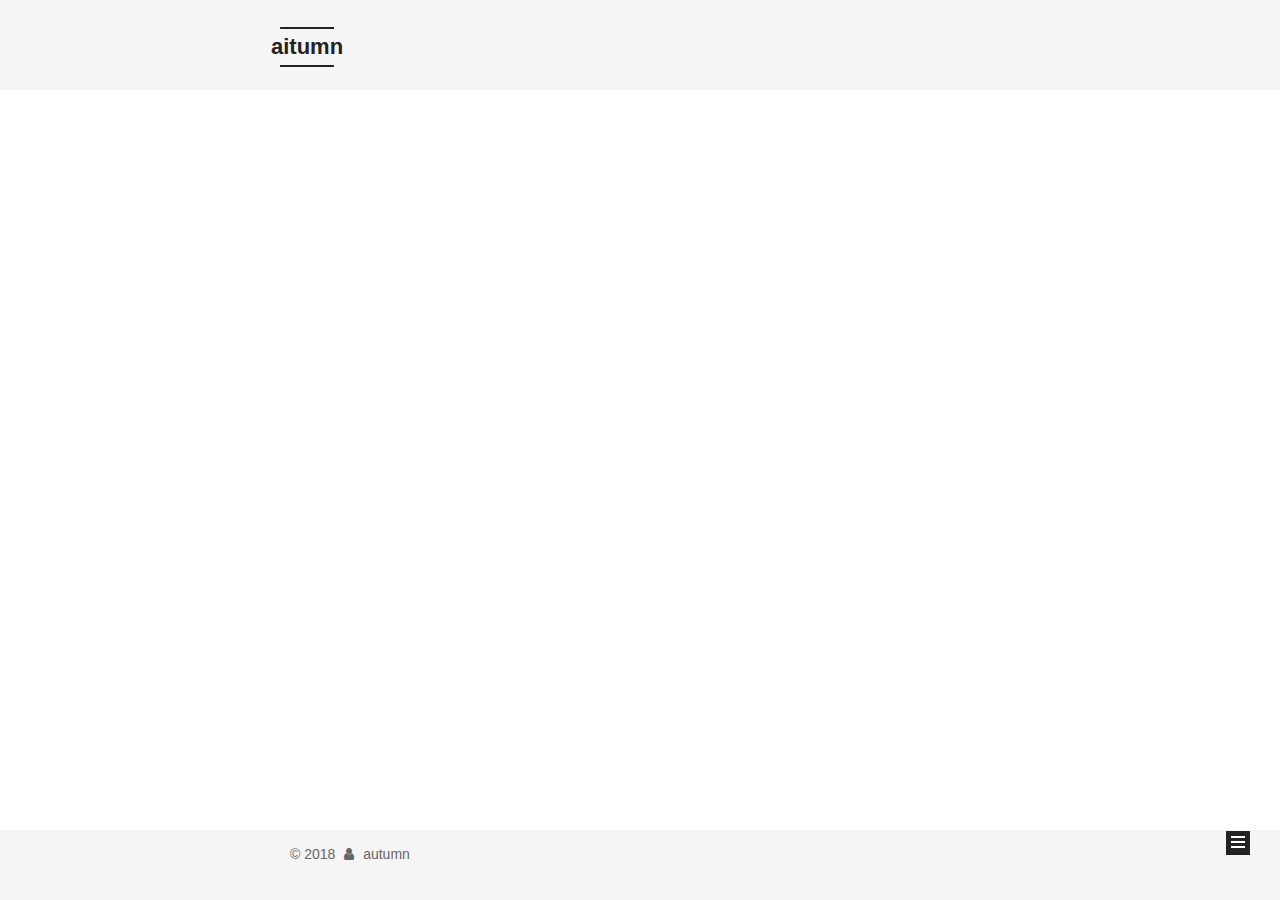
==== archives/index.html @ 6203bcfa "Site updated: 2018-10-19 21:04:41" ====
<!DOCTYPE html>



  


<html class="theme-next mist use-motion" lang="zh-Hans">
<head>
  <meta charset="UTF-8"/>
<meta http-equiv="X-UA-Compatible" content="IE=edge" />
<meta name="viewport" content="width=device-width, initial-scale=1, maximum-scale=1"/>
<meta name="theme-color" content="#222">









<meta http-equiv="Cache-Control" content="no-transform" />
<meta http-equiv="Cache-Control" content="no-siteapp" />
















  
  
  <link href="/lib/fancybox/source/jquery.fancybox.css?v=2.1.5" rel="stylesheet" type="text/css" />







<link href="/lib/font-awesome/css/font-awesome.min.css?v=4.6.2" rel="stylesheet" type="text/css" />

<link href="/css/main.css?v=5.1.4" rel="stylesheet" type="text/css" />


  <link rel="apple-touch-icon" sizes="180x180" href="/images/apple-touch-icon-next.png?v=5.1.4">


  <link rel="icon" type="image/png" sizes="32x32" href="/images/favicon-32x32-next.png?v=5.1.4">


  <link rel="icon" type="image/png" sizes="16x16" href="/images/favicon-16x16-next.png?v=5.1.4">


  <link rel="mask-icon" href="/images/logo.svg?v=5.1.4" color="#222">





  <meta name="keywords" content="Hexo, NexT" />





  <link rel="alternate" href="/atom.xml" title="aitumn" type="application/atom+xml" />






<meta property="og:type" content="website">
<meta property="og:title" content="aitumn">
<meta property="og:url" content="http://yoursite.com/archives/index.html">
<meta property="og:site_name" content="aitumn">
<meta property="og:locale" content="zh-Hans">
<meta name="twitter:card" content="summary">
<meta name="twitter:title" content="aitumn">



<script type="text/javascript" id="hexo.configurations">
  var NexT = window.NexT || {};
  var CONFIG = {
    root: '/',
    scheme: 'Mist',
    version: '5.1.4',
    sidebar: {"position":"left","display":"post","offset":12,"b2t":false,"scrollpercent":false,"onmobile":false},
    fancybox: true,
    tabs: true,
    motion: {"enable":true,"async":false,"transition":{"post_block":"fadeIn","post_header":"slideDownIn","post_body":"slideDownIn","coll_header":"slideLeftIn","sidebar":"slideUpIn"}},
    duoshuo: {
      userId: '0',
      author: '博主'
    },
    algolia: {
      applicationID: '',
      apiKey: '',
      indexName: '',
      hits: {"per_page":10},
      labels: {"input_placeholder":"Search for Posts","hits_empty":"We didn't find any results for the search: ${query}","hits_stats":"${hits} results found in ${time} ms"}
    }
  };
</script>



  <link rel="canonical" href="http://yoursite.com/archives/"/>





  <title>归档 | aitumn</title>
  








</head>

<body itemscope itemtype="http://schema.org/WebPage" lang="zh-Hans">

  
  
    
  

  <div class="container sidebar-position-left page-archive">
    <div class="headband"></div>

    <header id="header" class="header" itemscope itemtype="http://schema.org/WPHeader">
      <div class="header-inner"><div class="site-brand-wrapper">
  <div class="site-meta ">
    

    <div class="custom-logo-site-title">
      <a href="/"  class="brand" rel="start">
        <span class="logo-line-before"><i></i></span>
        <span class="site-title">aitumn</span>
        <span class="logo-line-after"><i></i></span>
      </a>
    </div>
      
        <p class="site-subtitle"></p>
      
  </div>

  <div class="site-nav-toggle">
    <button>
      <span class="btn-bar"></span>
      <span class="btn-bar"></span>
      <span class="btn-bar"></span>
    </button>
  </div>
</div>

<nav class="site-nav">
  

  
    <ul id="menu" class="menu">
      
        
        <li class="menu-item menu-item-home">
          <a href="/" rel="section">
            
              <i class="menu-item-icon fa fa-fw fa-home"></i> <br />
            
            首页
          </a>
        </li>
      
        
        <li class="menu-item menu-item-about">
          <a href="/about/" rel="section">
            
              <i class="menu-item-icon fa fa-fw fa-about"></i> <br />
            
            关于
          </a>
        </li>
      
        
        <li class="menu-item menu-item-tags">
          <a href="/tags/" rel="section">
            
              <i class="menu-item-icon fa fa-fw fa-tags"></i> <br />
            
            标签
          </a>
        </li>
      
        
        <li class="menu-item menu-item-categories">
          <a href="/categories/" rel="section">
            
              <i class="menu-item-icon fa fa-fw fa-th"></i> <br />
            
            分类
          </a>
        </li>
      
        
        <li class="menu-item menu-item-archives">
          <a href="/archives/" rel="section">
            
              <i class="menu-item-icon fa fa-fw fa-archive"></i> <br />
            
            归档
          </a>
        </li>
      

      
    </ul>
  

  
</nav>



 </div>
    </header>

    <main id="main" class="main">
      <div class="main-inner">
        <div class="content-wrap">
          <div id="content" class="content">
            

  
  
  
  <div class="post-block archive">
    <div id="posts" class="posts-collapse">
      <span class="archive-move-on"></span>

      <span class="archive-page-counter">
        
        
        
          
        
        嗯..! 目前共计 1 篇日志。 继续努力。
      </span>

      

        
        
        

        
          
          <div class="collection-title">
            <h1 class="archive-year" id="archive-year-2018">2018</h1>
          </div>
        
        

        

  <article class="post post-type-normal" itemscope itemtype="http://schema.org/Article">
    <header class="post-header">

      <h2 class="post-title">
        
            <a class="post-title-link" href="/2018/10/18/hello-world/" itemprop="url">
              
                <span itemprop="name">first world</span>
              
            </a>
        
      </h2>

      <div class="post-meta">
        <time class="post-time" itemprop="dateCreated"
              datetime="2018-10-18T11:16:01+08:00"
              content="2018-10-18" >
          10-18
        </time>
      </div>

    </header>
  </article>



      

    </div>
  </div>
  
  
  

  



          </div>
          


          

        </div>
        
          
  
  <div class="sidebar-toggle">
    <div class="sidebar-toggle-line-wrap">
      <span class="sidebar-toggle-line sidebar-toggle-line-first"></span>
      <span class="sidebar-toggle-line sidebar-toggle-line-middle"></span>
      <span class="sidebar-toggle-line sidebar-toggle-line-last"></span>
    </div>
  </div>

  <aside id="sidebar" class="sidebar">
    
    <div class="sidebar-inner">

      

      

      <section class="site-overview-wrap sidebar-panel sidebar-panel-active">
        <div class="site-overview">
          <div class="site-author motion-element" itemprop="author" itemscope itemtype="http://schema.org/Person">
            
              <p class="site-author-name" itemprop="name">autumn</p>
              <p class="site-description motion-element" itemprop="description"></p>
          </div>

          <nav class="site-state motion-element">

            
              <div class="site-state-item site-state-posts">
              
                <a href="/archives/">
              
                  <span class="site-state-item-count">1</span>
                  <span class="site-state-item-name">日志</span>
                </a>
              </div>
            

            

            

          </nav>

          
            <div class="feed-link motion-element">
              <a href="/atom.xml" rel="alternate">
                <i class="fa fa-rss"></i>
                RSS
              </a>
            </div>
          

          
            <div class="links-of-author motion-element">
                
                  <span class="links-of-author-item">
                    <a href="https://github.com/ywxk2018/ywxk.github.io" target="_blank" title="GitHub">
                      
                        <i class="fa fa-fw fa-github"></i>GitHub</a>
                  </span>
                
            </div>
          

          
          

          
          
            <div class="links-of-blogroll motion-element links-of-blogroll-inline">
              <div class="links-of-blogroll-title">
                <i class="fa  fa-fw fa-link"></i>
                Links
              </div>
              <ul class="links-of-blogroll-list">
                
                  <li class="links-of-blogroll-item">
                    <a href="http://bbs.pinggu.org/" title="����֮��" target="_blank">����֮��</a>
                  </li>
                
                  <li class="links-of-blogroll-item">
                    <a href="http://hao.199it.com/" title="�����ݵ���" target="_blank">�����ݵ���</a>
                  </li>
                
              </ul>
            </div>
          

          

        </div>
      </section>

      

      

    </div>
  </aside>


        
      </div>
    </main>

    <footer id="footer" class="footer">
      <div class="footer-inner">
        <div class="copyright">&copy; <span itemprop="copyrightYear">2018</span>
  <span class="with-love">
    <i class="fa fa-user"></i>
  </span>
  <span class="author" itemprop="copyrightHolder">autumn</span>

  
</div>









        







        
      </div>
    </footer>

    
      <div class="back-to-top">
        <i class="fa fa-arrow-up"></i>
        
      </div>
    

    

  </div>

  

<script type="text/javascript">
  if (Object.prototype.toString.call(window.Promise) !== '[object Function]') {
    window.Promise = null;
  }
</script>









  












  
  
    <script type="text/javascript" src="/lib/jquery/index.js?v=2.1.3"></script>
  

  
  
    <script type="text/javascript" src="/lib/fastclick/lib/fastclick.min.js?v=1.0.6"></script>
  

  
  
    <script type="text/javascript" src="/lib/jquery_lazyload/jquery.lazyload.js?v=1.9.7"></script>
  

  
  
    <script type="text/javascript" src="/lib/velocity/velocity.min.js?v=1.2.1"></script>
  

  
  
    <script type="text/javascript" src="/lib/velocity/velocity.ui.min.js?v=1.2.1"></script>
  

  
  
    <script type="text/javascript" src="/lib/fancybox/source/jquery.fancybox.pack.js?v=2.1.5"></script>
  


  


  <script type="text/javascript" src="/js/src/utils.js?v=5.1.4"></script>

  <script type="text/javascript" src="/js/src/motion.js?v=5.1.4"></script>



  
  

  

  


  <script type="text/javascript" src="/js/src/bootstrap.js?v=5.1.4"></script>



  


  




	





  





  












  





  

  

  

  
  

  

  

  

</body>
</html>
---- css/main.css ----
/* normalize.css v3.0.2 | MIT License | git.io/normalize */
html {
  font-family: sans-serif; /* 1 */
  -ms-text-size-adjust: 100%; /* 2 */
  -webkit-text-size-adjust: 100%; /* 2 */
}
body {
  margin: 0;
}
article,
aside,
details,
figcaption,
figure,
footer,
header,
hgroup,
main,
menu,
nav,
section,
summary {
  display: block;
}
audio,
canvas,
progress,
video {
  display: inline-block; /* 1 */
  vertical-align: baseline; /* 2 */
}
audio:not([controls]) {
  display: none;
  height: 0;
}
[hidden],
template {
  display: none;
}
a {
  background-color: transparent;
}
a:active,
a:hover {
  outline: 0;
}
abbr[title] {
  border-bottom: 1px dotted;
}
b,
strong {
  font-weight: bold;
}
dfn {
  font-style: italic;
}
h1 {
  font-size: 2em;
  margin: 0.67em 0;
}
mark {
  background: #ff0;
  color: #000;
}
small {
  font-size: 80%;
}
sub,
sup {
  font-size: 75%;
  line-height: 0;
  position: relative;
  vertical-align: baseline;
}
sup {
  top: -0.5em;
}
sub {
  bottom: -0.25em;
}
img {
  border: 0;
}
svg:not(:root) {
  overflow: hidden;
}
figure {
  margin: 1em 40px;
}
hr {
  -moz-box-sizing: content-box;
  box-sizing: content-box;
  height: 0;
}
pre {
  overflow: auto;
}
code,
kbd,
pre,
samp {
  font-family: monospace, monospace;
  font-size: 1em;
}
button,
input,
optgroup,
select,
textarea {
  color: inherit; /* 1 */
  font: inherit; /* 2 */
  margin: 0; /* 3 */
}
button {
  overflow: visible;
}
button,
select {
  text-transform: none;
}
button,
html input[type="button"],
input[type="reset"],
input[type="submit"] {
  -webkit-appearance: button; /* 2 */
  cursor: pointer; /* 3 */
}
button[disabled],
html input[disabled] {
  cursor: default;
}
button::-moz-focus-inner,
input::-moz-focus-inner {
  border: 0;
  padding: 0;
}
input {
  line-height: normal;
}
input[type="checkbox"],
input[type="radio"] {
  box-sizing: border-box; /* 1 */
  padding: 0; /* 2 */
}
input[type="number"]::-webkit-inner-spin-button,
input[type="number"]::-webkit-outer-spin-button {
  height: auto;
}
input[type="search"] {
  -webkit-appearance: textfield; /* 1 */
  -moz-box-sizing: content-box;
  -webkit-box-sizing: content-box; /* 2 */
  box-sizing: content-box;
}
input[type="search"]::-webkit-search-cancel-button,
input[type="search"]::-webkit-search-decoration {
  -webkit-appearance: none;
}
fieldset {
  border: 1px solid #c0c0c0;
  margin: 0 2px;
  padding: 0.35em 0.625em 0.75em;
}
legend {
  border: 0; /* 1 */
  padding: 0; /* 2 */
}
textarea {
  overflow: auto;
}
optgroup {
  font-weight: bold;
}
table {
  border-collapse: collapse;
  border-spacing: 0;
}
td,
th {
  padding: 0;
}
::selection {
  background: #262a30;
  color: #fff;
}
body {
  position: relative;
  font-family: 'Lato', "PingFang SC", "Microsoft YaHei", sans-serif;
  font-size: 14px;
  line-height: 2;
  color: #555;
  background: #fff;
}
@media (max-width: 767px) {
  body {
    padding-right: 0 !important;
  }
}
@media (min-width: 768px) and (max-width: 991px) {
  body {
    padding-right: 0 !important;
  }
}
@media (min-width: 1600px) {
  body {
    font-size: 16px;
  }
}
h1,
h2,
h3,
h4,
h5,
h6 {
  margin: 0;
  padding: 0;
  font-weight: bold;
  line-height: 1.5;
  font-family: 'Lato', "PingFang SC", "Microsoft YaHei", sans-serif;
}
h2,
h3,
h4,
h5,
h6 {
  margin: 20px 0 15px;
}
h1 {
  font-size: 24px;
}
@media (max-width: 767px) {
  h1 {
    font-size: 20px;
  }
}
h2 {
  font-size: 22px;
}
@media (max-width: 767px) {
  h2 {
    font-size: 18px;
  }
}
h3 {
  font-size: 20px;
}
@media (max-width: 767px) {
  h3 {
    font-size: 16px;
  }
}
h4 {
  font-size: 18px;
}
@media (max-width: 767px) {
  h4 {
    font-size: 14px;
  }
}
h5 {
  font-size: 16px;
}
@media (max-width: 767px) {
  h5 {
    font-size: 12px;
  }
}
h6 {
  font-size: 14px;
}
@media (max-width: 767px) {
  h6 {
    font-size: 10px;
  }
}
p {
  margin: 0 0 20px 0;
}
a {
  color: #555;
  text-decoration: none;
  outline: none;
  border-bottom: 1px solid #999;
  word-wrap: break-word;
}
a:hover {
  color: #222;
  border-bottom-color: #222;
}
blockquote {
  margin: 0;
  padding: 0;
}
img {
  display: block;
  margin: auto;
  max-width: 100%;
  height: auto;
}
hr {
  margin: 40px 0;
  height: 3px;
  border: none;
  background-color: #ddd;
  background-image: repeating-linear-gradient(-45deg, #fff, #fff 4px, transparent 4px, transparent 8px);
}
blockquote {
  padding: 0 15px;
  color: #666;
  border-left: 4px solid #ddd;
}
blockquote cite::before {
  content: "-";
  padding: 0 5px;
}
dt {
  font-weight: 700;
}
dd {
  margin: 0;
  padding: 0;
}
kbd {
  border: 1px solid #ccc;
  border-radius: 0.2em;
  box-shadow: 0.1em 0.1em 0.2em rgba(0,0,0,0.1);
  background-color: #f9f9f9;
  font-family: inherit;
  background-image: -webkit-linear-gradient(top, #eee, #fff, #eee);
  padding: 0.1em 0.3em;
  white-space: nowrap;
}
.text-left {
  text-align: left;
}
.text-center {
  text-align: center;
}
.text-right {
  text-align: right;
}
.text-justify {
  text-align: justify;
}
.text-nowrap {
  white-space: nowrap;
}
.text-lowercase {
  text-transform: lowercase;
}
.text-uppercase {
  text-transform: uppercase;
}
.text-capitalize {
  text-transform: capitalize;
}
.center-block {
  display: block;
  margin-left: auto;
  margin-right: auto;
}
.clearfix:before,
.clearfix:after {
  content: " ";
  display: table;
}
.clearfix:after {
  clear: both;
}
.pullquote {
  width: 45%;
}
.pullquote.left {
  float: left;
  margin-left: 5px;
  margin-right: 10px;
}
.pullquote.right {
  float: right;
  margin-left: 10px;
  margin-right: 5px;
}
.affix.affix.affix {
  position: fixed;
}
.translation {
  margin-top: -20px;
  font-size: 14px;
  color: #999;
}
.scrollbar-measure {
  width: 100px;
  height: 100px;
  overflow: scroll;
  position: absolute;
  top: -9999px;
}
.use-motion .motion-element {
  opacity: 0;
}
table {
  margin: 20px 0;
  width: 100%;
  border-collapse: collapse;
  border-spacing: 0;
  border: 1px solid #ddd;
  font-size: 14px;
  table-layout: fixed;
  word-wrap: break-all;
}
table>tbody>tr:nth-of-type(odd) {
  background-color: #f9f9f9;
}
table>tbody>tr:hover {
  background-color: #f5f5f5;
}
caption,
th,
td {
  padding: 8px;
  text-align: left;
  vertical-align: middle;
  font-weight: normal;
}
th,
td {
  border-bottom: 3px solid #ddd;
  border-right: 1px solid #eee;
}
th {
  padding-bottom: 10px;
  font-weight: 700;
}
td {
  border-bottom-width: 1px;
}
html,
body {
  height: 100%;
}
.container {
  position: relative;
  min-height: 100%;
}
.header-inner {
  margin: 0 auto;
  padding: 100px 0 70px;
  width: 700px;
}
@media (min-width: 1600px) {
  .container .header-inner {
    width: 900px;
  }
}
.main {
  padding-bottom: 150px;
}
.main-inner {
  margin: 0 auto;
  width: 700px;
}
@media (min-width: 1600px) {
  .container .main-inner {
    width: 900px;
  }
}
.footer {
  position: absolute;
  left: 0;
  bottom: 0;
  width: 100%;
  min-height: 50px;
}
.footer-inner {
  box-sizing: border-box;
  margin: 20px auto;
  width: 700px;
}
@media (min-width: 1600px) {
  .container .footer-inner {
    width: 900px;
  }
}
pre,
.highlight {
  overflow: auto;
  margin: 20px 0;
  padding: 0;
  font-size: 13px;
  color: #4d4d4c;
  background: #f7f7f7;
  line-height: 1.6;
}
pre,
code {
  font-family: consolas, Menlo, "PingFang SC", "Microsoft YaHei", monospace;
}
code {
  padding: 2px 4px;
  word-wrap: break-word;
  color: #555;
  background: #eee;
  border-radius: 3px;
  font-size: 13px;
}
pre {
  padding: 10px;
}
pre code {
  padding: 0;
  color: #4d4d4c;
  background: none;
  text-shadow: none;
}
.highlight {
  border-radius: 1px;
}
.highlight pre {
  border: none;
  margin: 0;
  padding: 10px 0;
}
.highlight table {
  margin: 0;
  width: auto;
  border: none;
}
.highlight td {
  border: none;
  padding: 0;
}
.highlight figcaption {
  font-size: 1em;
  color: #4d4d4c;
  line-height: 1em;
  margin-bottom: 1em;
}
.highlight figcaption:before,
.highlight figcaption:after {
  content: " ";
  display: table;
}
.highlight figcaption:after {
  clear: both;
}
.highlight figcaption a {
  float: right;
  color: #4d4d4c;
}
.highlight figcaption a:hover {
  border-bottom-color: #4d4d4c;
}
.highlight .gutter pre {
  padding-left: 10px;
  padding-right: 10px;
  color: #869194;
  text-align: right;
  background-color: #eff2f3;
}
.highlight .code pre {
  width: 100%;
  padding-left: 10px;
  padding-right: 10px;
  background-color: #f7f7f7;
}
.highlight .line {
  height: 20px;
}
.gutter {
  -webkit-user-select: none;
  -moz-user-select: none;
  -ms-user-select: none;
  user-select: none;
}
.gist table {
  width: auto;
}
.gist table td {
  border: none;
}
pre .deletion {
  background: #fdd;
}
pre .addition {
  background: #dfd;
}
pre .meta {
  color: #8959a8;
}
pre .comment {
  color: #8e908c;
}
pre .variable,
pre .attribute,
pre .tag,
pre .regexp,
pre .ruby .constant,
pre .xml .tag .title,
pre .xml .pi,
pre .xml .doctype,
pre .html .doctype,
pre .css .id,
pre .css .class,
pre .css .pseudo {
  color: #c82829;
}
pre .number,
pre .preprocessor,
pre .built_in,
pre .literal,
pre .params,
pre .constant,
pre .command {
  color: #f5871f;
}
pre .ruby .class .title,
pre .css .rules .attribute,
pre .string,
pre .value,
pre .inheritance,
pre .header,
pre .ruby .symbol,
pre .xml .cdata,
pre .special,
pre .number,
pre .formula {
  color: #718c00;
}
pre .title,
pre .css .hexcolor {
  color: #3e999f;
}
pre .function,
pre .python .decorator,
pre .python .title,
pre .ruby .function .title,
pre .ruby .title .keyword,
pre .perl .sub,
pre .javascript .title,
pre .coffeescript .title {
  color: #4271ae;
}
pre .keyword,
pre .javascript .function {
  color: #8959a8;
}
.full-image.full-image.full-image.full-image {
  border: none;
  max-width: 100%;
  width: auto;
  margin: 20px auto 25px;
}
@media (min-width: 992px) {
  .full-image.full-image.full-image.full-image {
    max-width: none;
    width: 110%;
    margin: 25px -5%;
  }
}
.blockquote-center,
.page-home .post-type-quote blockquote,
.page-post-detail .post-type-quote blockquote {
  position: relative;
  margin: 40px 0;
  padding: 0;
  border-left: none;
  text-align: center;
}
.blockquote-center::before,
.page-home .post-type-quote blockquote::before,
.page-post-detail .post-type-quote blockquote::before,
.blockquote-center::after,
.page-home .post-type-quote blockquote::after,
.page-post-detail .post-type-quote blockquote::after {
  position: absolute;
  content: ' ';
  display: block;
  width: 100%;
  height: 24px;
  opacity: 0.2;
  background-repeat: no-repeat;
  background-position: 0 -6px;
  background-size: 22px 22px;
}
.blockquote-center::before,
.page-home .post-type-quote blockquote::before,
.page-post-detail .post-type-quote blockquote::before {
  top: -20px;
  background-image: url("../images/quote-l.svg");
  border-top: 1px solid #ccc;
}
.blockquote-center::after,
.page-home .post-type-quote blockquote::after,
.page-post-detail .post-type-quote blockquote::after {
  bottom: -20px;
  background-image: url("../images/quote-r.svg");
  border-bottom: 1px solid #ccc;
  background-position: 100% 8px;
}
.blockquote-center p,
.page-home .post-type-quote blockquote p,
.page-post-detail .post-type-quote blockquote p,
.blockquote-center div,
.page-home .post-type-quote blockquote div,
.page-post-detail .post-type-quote blockquote div {
  text-align: center;
}
.post .post-body .group-picture img {
  box-sizing: border-box;
  padding: 0 3px;
  border: none;
}
.post .group-picture-row {
  overflow: hidden;
  margin-top: 6px;
}
.post .group-picture-row:first-child {
  margin-top: 0;
}
.post .group-picture-column {
  float: left;
}
.page-post-detail .post-body .group-picture-column {
  float: none;
  margin-top: 10px;
  width: auto !important;
}
.page-post-detail .post-body .group-picture-column img {
  margin: 0 auto;
}
.page-archive .group-picture-container {
  overflow: hidden;
}
.page-archive .group-picture-row {
  float: left;
}
.page-archive .group-picture-row:first-child {
  margin-top: 6px;
}
.page-archive .group-picture-column {
  max-width: 150px;
  max-height: 150px;
}
.post-body .note {
  position: relative;
  padding: 15px;
  margin-bottom: 20px;
  border: 1px solid #eee;
  border-left-width: 5px;
  border-radius: 3px;
}
.post-body .note h2,
.post-body .note h3,
.post-body .note h4,
.post-body .note h5,
.post-body .note h6 {
  margin-top: 0;
  margin-bottom: 0;
  border-bottom: initial;
  padding-top: 0 !important;
}
.post-body .note p:first-child,
.post-body .note ul:first-child,
.post-body .note ol:first-child,
.post-body .note table:first-child,
.post-body .note pre:first-child,
.post-body .note blockquote:first-child {
  margin-top: 0;
}
.post-body .note p:last-child,
.post-body .note ul:last-child,
.post-body .note ol:last-child,
.post-body .note table:last-child,
.post-body .note pre:last-child,
.post-body .note blockquote:last-child {
  margin-bottom: 0;
}
.post-body .note.default {
  border-left-color: #777;
}
.post-body .note.default h2,
.post-body .note.default h3,
.post-body .note.default h4,
.post-body .note.default h5,
.post-body .note.default h6 {
  color: #777;
}
.post-body .note.primary {
  border-left-color: #6f42c1;
}
.post-body .note.primary h2,
.post-body .note.primary h3,
.post-body .note.primary h4,
.post-body .note.primary h5,
.post-body .note.primary h6 {
  color: #6f42c1;
}
.post-body .note.info {
  border-left-color: #428bca;
}
.post-body .note.info h2,
.post-body .note.info h3,
.post-body .note.info h4,
.post-body .note.info h5,
.post-body .note.info h6 {
  color: #428bca;
}
.post-body .note.success {
  border-left-color: #5cb85c;
}
.post-body .note.success h2,
.post-body .note.success h3,
.post-body .note.success h4,
.post-body .note.success h5,
.post-body .note.success h6 {
  color: #5cb85c;
}
.post-body .note.warning {
  border-left-color: #f0ad4e;
}
.post-body .note.warning h2,
.post-body .note.warning h3,
.post-body .note.warning h4,
.post-body .note.warning h5,
.post-body .note.warning h6 {
  color: #f0ad4e;
}
.post-body .note.danger {
  border-left-color: #d9534f;
}
.post-body .note.danger h2,
.post-body .note.danger h3,
.post-body .note.danger h4,
.post-body .note.danger h5,
.post-body .note.danger h6 {
  color: #d9534f;
}
.post-body .label {
  display: inline;
  padding: 0 2px;
  white-space: nowrap;
}
.post-body .label.default {
  background-color: #f0f0f0;
}
.post-body .label.primary {
  background-color: #efe6f7;
}
.post-body .label.info {
  background-color: #e5f2f8;
}
.post-body .label.success {
  background-color: #e7f4e9;
}
.post-body .label.warning {
  background-color: #fcf6e1;
}
.post-body .label.danger {
  background-color: #fae8eb;
}
.post-body .tabs {
  position: relative;
  display: block;
  margin-bottom: 20px;
  padding-top: 10px;
}
.post-body .tabs ul.nav-tabs {
  margin: 0;
  padding: 0;
  display: flex;
  margin-bottom: -1px;
}
@media (max-width: 413px) {
  .post-body .tabs ul.nav-tabs {
    display: block;
    margin-bottom: 5px;
  }
}
.post-body .tabs ul.nav-tabs li.tab {
  list-style-type: none !important;
  margin: 0 0.25em 0 0;
  border-top: 3px solid transparent;
  border-left: 1px solid transparent;
  border-right: 1px solid transparent;
}
@media (max-width: 413px) {
  .post-body .tabs ul.nav-tabs li.tab {
    margin: initial;
    border-top: 1px solid transparent;
    border-left: 3px solid transparent;
    border-right: 1px solid transparent;
    border-bottom: 1px solid transparent;
  }
}
.post-body .tabs ul.nav-tabs li.tab a {
  outline: 0;
  border-bottom: initial;
  display: block;
  line-height: 1.8em;
  padding: 0.25em 0.75em;
  transition-duration: 0.2s;
  transition-timing-function: ease-out;
  transition-delay: 0s;
}
.post-body .tabs ul.nav-tabs li.tab a i {
  width: 1.285714285714286em;
}
.post-body .tabs ul.nav-tabs li.tab.active {
  border-top: 3px solid #fc6423;
  border-left: 1px solid #ddd;
  border-right: 1px solid #ddd;
  background-color: #fff;
}
@media (max-width: 413px) {
  .post-body .tabs ul.nav-tabs li.tab.active {
    border-top: 1px solid #ddd;
    border-left: 3px solid #fc6423;
    border-right: 1px solid #ddd;
    border-bottom: 1px solid #ddd;
  }
}
.post-body .tabs ul.nav-tabs li.tab.active a {
  cursor: default;
  color: #555;
}
.post-body .tabs .tab-content {
  background-color: #fff;
}
.post-body .tabs .tab-content .tab-pane {
  border: 1px solid #ddd;
  padding: 20px 20px 0 20px;
}
.post-body .tabs .tab-content .tab-pane:not(.active) {
  display: none !important;
}
.post-body .tabs .tab-content .tab-pane.active {
  display: block !important;
}
.btn {
  display: inline-block;
  padding: 0 20px;
  font-size: 14px;
  color: #555;
  background: transparent;
  border: 2px solid #222;
  text-decoration: none;
  border-radius: 0;
  transition-property: background-color;
  transition-duration: 0.2s;
  transition-timing-function: ease-in-out;
  transition-delay: 0s;
  line-height: 2;
}
.btn:hover {
  border-color: #222;
  color: #222;
  background: #fff;
}
.btn +.btn {
  margin: 0 0 8px 8px;
}
.btn .fa-fw {
  width: 1.285714285714286em;
  text-align: left;
}
.btn-bar {
  display: block;
  width: 22px;
  height: 2px;
  background: #555;
  border-radius: 1px;
}
.btn-bar+.btn-bar {
  margin-top: 4px;
}
.pagination {
  margin: 120px 0 40px;
  text-align: center;
  border-top: 1px solid #eee;
}
.page-number-basic,
.pagination .prev,
.pagination .next,
.pagination .page-number,
.pagination .space {
  display: inline-block;
  position: relative;
  top: -1px;
  margin: 0 10px;
  padding: 0 11px;
}
@media (max-width: 767px) {
  .page-number-basic,
  .pagination .prev,
  .pagination .next,
  .pagination .page-number,
  .pagination .space {
    margin: 0 5px;
  }
}
.pagination .prev,
.pagination .next,
.pagination .page-number {
  border-bottom: 0;
  border-top: 1px solid #eee;
  transition-property: border-color;
  transition-duration: 0.2s;
  transition-timing-function: ease-in-out;
  transition-delay: 0s;
}
.pagination .prev:hover,
.pagination .next:hover,
.pagination .page-number:hover {
  border-top-color: #222;
}
.pagination .space {
  padding: 0;
  margin: 0;
}
.pagination .prev {
  margin-left: 0;
}
.pagination .next {
  margin-right: 0;
}
.pagination .page-number.current {
  color: #fff;
  background: #ccc;
  border-top-color: #ccc;
}
@media (max-width: 767px) {
  .pagination {
    border-top: none;
  }
  .pagination .prev,
  .pagination .next,
  .pagination .page-number {
    margin-bottom: 10px;
    border-top: 0;
    border-bottom: 1px solid #eee;
    padding: 0 10px;
  }
  .pagination .prev:hover,
  .pagination .next:hover,
  .pagination .page-number:hover {
    border-bottom-color: #222;
  }
}
.comments {
  margin: 60px 20px 0;
}
.tag-cloud {
  text-align: center;
}
.tag-cloud a {
  display: inline-block;
  margin: 10px;
}
.back-to-top {
  box-sizing: border-box;
  position: fixed;
  bottom: -100px;
  right: 30px;
  z-index: 1050;
  padding: 0 6px;
  width: 24px;
  background: #222;
  font-size: 12px;
  opacity: 1;
  color: #fff;
  cursor: pointer;
  text-align: center;
  -webkit-transform: translateZ(0);
  transition-property: bottom;
  transition-duration: 0.2s;
  transition-timing-function: ease-in-out;
  transition-delay: 0s;
}
@media (min-width: 768px) and (max-width: 991px) {
  .back-to-top {
    display: none !important;
  }
}
@media (max-width: 767px) {
  .back-to-top {
    display: none !important;
  }
}
.back-to-top.back-to-top-on {
  bottom: 19px;
}
.header {
  background: transparent;
}
.header-inner {
  position: relative;
}
.headband {
  height: 3px;
  background: #222;
}
.site-meta {
  margin: 0;
  text-align: left;
}
@media (max-width: 767px) {
  .site-meta {
    text-align: center;
  }
}
.brand {
  position: relative;
  display: inline-block;
  padding: 0 40px;
  color: #222;
  background: #222;
  border-bottom: none;
}
.brand:hover {
  color: #222;
}
.logo {
  display: inline-block;
  margin-right: 5px;
  line-height: 36px;
  vertical-align: top;
}
.site-title {
  display: inline-block;
  vertical-align: top;
  line-height: 36px;
  font-size: 20px;
  font-weight: normal;
  font-family: 'Lato', "PingFang SC", "Microsoft YaHei", sans-serif;
}
.site-subtitle {
  margin-top: 10px;
  font-size: 13px;
  color: #999;
}
.use-motion .brand {
  opacity: 0;
}
.use-motion .logo,
.use-motion .site-title,
.use-motion .site-subtitle {
  opacity: 0;
  position: relative;
  top: -10px;
}
.site-nav-toggle {
  display: none;
  position: absolute;
  top: 10px;
  left: 10px;
}
@media (max-width: 767px) {
  .site-nav-toggle {
    display: block;
  }
}
.site-nav-toggle button {
  margin-top: 2px;
  padding: 9px 10px;
  background: transparent;
  border: none;
}
@media (max-width: 767px) {
  .site-nav {
    display: none;
    margin: 0 -10px;
    padding: 0 10px;
    clear: both;
    border-top: 1px solid #ddd;
  }
}
@media (min-width: 768px) and (max-width: 991px) {
  .site-nav {
    display: block !important;
  }
}
@media (min-width: 992px) {
  .site-nav {
    display: block !important;
  }
}
.menu {
  margin-top: 20px;
  padding-left: 0;
  text-align: center;
}
.menu .menu-item {
  display: inline-block;
  margin: 0 10px;
  list-style: none;
}
@media screen and (max-width: 767px) {
  .menu .menu-item {
    margin-top: 10px;
  }
}
.menu .menu-item a {
  display: block;
  font-size: 13px;
  line-height: inherit;
  border-bottom: 1px solid transparent;
  transition-property: border-color;
  transition-duration: 0.2s;
  transition-timing-function: ease-in-out;
  transition-delay: 0s;
}
.menu .menu-item a:hover {
  border-bottom-color: #222;
}
.menu .menu-item .fa {
  margin-right: 5px;
}
.use-motion .menu-item {
  opacity: 0;
}
.post-body {
  font-family: 'Lato', "PingFang SC", "Microsoft YaHei", sans-serif;
}
@media (max-width: 767px) {
  .post-body {
    word-break: break-word;
  }
}
.post-body .fancybox img {
  display: block !important;
  margin: 0 auto;
  cursor: pointer;
  cursor: zoom-in;
  cursor: -webkit-zoom-in;
}
.post-body .image-caption,
.post-body .figure .caption {
  margin: -20px auto 15px;
  text-align: center;
  font-size: 14px;
  color: #999;
  font-weight: bold;
  line-height: 1;
}
.post-sticky-flag {
  display: inline-block;
  font-size: 16px;
  -ms-transform: rotate(30deg);
  -webkit-transform: rotate(30deg);
  -moz-transform: rotate(30deg);
  -ms-transform: rotate(30deg);
  -o-transform: rotate(30deg);
  transform: rotate(30deg);
}
.use-motion .post-block,
.use-motion .pagination,
.use-motion .comments {
  opacity: 0;
}
.use-motion .post-header {
  opacity: 0;
}
.use-motion .post-body {
  opacity: 0;
}
.use-motion .collection-title {
  opacity: 0;
}
.posts-expand {
  padding-top: 40px;
}
@media (max-width: 767px) {
  .posts-expand {
    margin: 0 20px;
  }
  .post-body pre .gutter pre {
    padding-right: 10px;
  }
  .post-body .highlight {
    margin-left: 0px;
    margin-right: 0px;
    padding: 0;
  }
  .post-body .highlight .gutter pre {
    padding-right: 10px;
  }
}
@media (min-width: 992px) {
  .posts-expand .post-body {
    text-align: justify;
  }
}
.posts-expand .post-body h2,
.posts-expand .post-body h3,
.posts-expand .post-body h4,
.posts-expand .post-body h5,
.posts-expand .post-body h6 {
  padding-top: 10px;
}
.posts-expand .post-body h2 .header-anchor,
.posts-expand .post-body h3 .header-anchor,
.posts-expand .post-body h4 .header-anchor,
.posts-expand .post-body h5 .header-anchor,
.posts-expand .post-body h6 .header-anchor {
  float: right;
  margin-left: 10px;
  color: #ccc;
  border-bottom-style: none;
  visibility: hidden;
}
.posts-expand .post-body h2 .header-anchor:hover,
.posts-expand .post-body h3 .header-anchor:hover,
.posts-expand .post-body h4 .header-anchor:hover,
.posts-expand .post-body h5 .header-anchor:hover,
.posts-expand .post-body h6 .header-anchor:hover {
  color: inherit;
}
.posts-expand .post-body h2:hover .header-anchor,
.posts-expand .post-body h3:hover .header-anchor,
.posts-expand .post-body h4:hover .header-anchor,
.posts-expand .post-body h5:hover .header-anchor,
.posts-expand .post-body h6:hover .header-anchor {
  visibility: visible;
}
.posts-expand .post-body ul li {
  list-style: circle;
}
.posts-expand .post-body img {
  box-sizing: border-box;
  margin: auto;
  padding: 3px;
  border: 1px solid #ddd;
}
.posts-expand .post-body .fancybox img {
  margin: 0 auto 25px;
}
@media (max-width: 767px) {
  .posts-collapse {
    margin: 0 20px;
  }
  .posts-collapse .post-title,
  .posts-collapse .post-meta {
    display: block;
    width: auto;
    text-align: left;
  }
}
.posts-collapse {
  position: relative;
  z-index: 1010;
  margin-left: 0;
}
.posts-collapse::after {
  content: " ";
  position: absolute;
  top: 20px;
  left: 0;
  margin-left: -2px;
  width: 4px;
  height: 100%;
  background: #f5f5f5;
  z-index: -1;
}
@media (max-width: 767px) {
  .posts-collapse {
    margin: 0 20px;
  }
}
.posts-collapse .collection-title {
  position: relative;
  margin: 60px 0;
}
.posts-collapse .collection-title h1,
.posts-collapse .collection-title h2 {
  margin-left: 20px;
}
.posts-collapse .collection-title small {
  color: #bbb;
  margin-left: 5px;
}
.posts-collapse .collection-title::before {
  content: " ";
  position: absolute;
  left: 0;
  top: 50%;
  margin-left: -4px;
  margin-top: -4px;
  width: 8px;
  height: 8px;
  background: #bbb;
  border-radius: 50%;
}
.posts-collapse .post {
  margin: 30px 0;
}
.posts-collapse .post-header {
  position: relative;
  transition-duration: 0.2s;
  transition-timing-function: ease-in-out;
  transition-delay: 0s;
  transition-property: border;
  border-bottom: 1px dashed #ccc;
}
.posts-collapse .post-header::before {
  content: " ";
  position: absolute;
  left: 0;
  top: 12px;
  width: 6px;
  height: 6px;
  margin-left: -4px;
  background: #bbb;
  border-radius: 50%;
  border: 1px solid #fff;
  transition-duration: 0.2s;
  transition-timing-function: ease-in-out;
  transition-delay: 0s;
  transition-property: background;
}
.posts-collapse .post-header:hover {
  border-bottom-color: #666;
}
.posts-collapse .post-header:hover::before {
  background: #222;
}
.posts-collapse .post-meta {
  position: absolute;
  font-size: 12px;
  left: 20px;
  top: 5px;
}
.posts-collapse .post-comments-count {
  display: none;
}
.posts-collapse .post-title {
  margin-left: 60px;
  font-size: 16px;
  font-weight: normal;
  line-height: inherit;
}
.posts-collapse .post-title::after {
  margin-left: 3px;
  opacity: 0.6;
}
.posts-collapse .post-title a {
  color: #666;
  border-bottom: none;
}
.page-home .post-type-quote .post-header,
.page-post-detail .post-type-quote .post-header,
.page-home .post-type-quote .post-tags,
.page-post-detail .post-type-quote .post-tags {
  display: none;
}
.posts-expand .post-title {
  text-align: center;
  word-break: break-word;
  font-weight: 400;
}
.posts-expand .post-title-link {
  display: inline-block;
  position: relative;
  color: #555;
  border-bottom: none;
  line-height: 1.2;
  vertical-align: top;
}
.posts-expand .post-title-link::before {
  content: "";
  position: absolute;
  width: 100%;
  height: 2px;
  bottom: 0;
  left: 0;
  background-color: #000;
  visibility: hidden;
  -webkit-transform: scaleX(0);
  -moz-transform: scaleX(0);
  -ms-transform: scaleX(0);
  -o-transform: scaleX(0);
  transform: scaleX(0);
  transition-duration: 0.2s;
  transition-timing-function: ease-in-out;
  transition-delay: 0s;
}
.posts-expand .post-title-link:hover::before {
  visibility: visible;
  -webkit-transform: scaleX(1);
  -moz-transform: scaleX(1);
  -ms-transform: scaleX(1);
  -o-transform: scaleX(1);
  transform: scaleX(1);
}
.posts-expand .post-title-link .fa {
  font-size: 16px;
}
.posts-expand .post-meta {
  margin: 3px 0 60px 0;
  color: #999;
  font-family: 'Lato', "PingFang SC", "Microsoft YaHei", sans-serif;
  font-size: 12px;
  text-align: center;
}
.posts-expand .post-meta .post-category-list {
  display: inline-block;
  margin: 0;
  padding: 3px;
}
.posts-expand .post-meta .post-category-list-link {
  color: #999;
}
.posts-expand .post-meta .post-description {
  font-size: 14px;
  margin-top: 2px;
}
.post-meta-divider {
  margin: 0 0.5em;
}
.post-meta-item-icon {
  margin-right: 3px;
}
@media (min-width: 768px) and (max-width: 991px) {
  .post-meta-item-icon {
    display: inline-block;
  }
}
@media (max-width: 767px) {
  .post-meta-item-icon {
    display: inline-block;
  }
}
@media (min-width: 768px) and (max-width: 991px) {
  .post-meta-item-text {
    display: none;
  }
}
@media (max-width: 767px) {
  .post-meta-item-text {
    display: none;
  }
}
@media (max-width: 767px) {
  .posts-expand .post-comments-count {
    display: none;
  }
}
.post-button {
  margin-top: 40px;
}
.posts-expand .post-tags {
  margin-top: 40px;
  text-align: center;
}
.posts-expand .post-tags a {
  display: inline-block;
  margin-right: 10px;
  font-size: 13px;
}
.post-nav {
  display: table;
  margin-top: 15px;
  width: 100%;
  border-top: 1px solid #eee;
}
.post-nav-divider {
  display: table-cell;
  width: 10%;
}
.post-nav-item {
  display: table-cell;
  padding: 10px 0 0 0;
  width: 45%;
  vertical-align: top;
}
.post-nav-item a {
  position: relative;
  display: block;
  line-height: 25px;
  font-size: 14px;
  color: #555;
  border-bottom: none;
}
.post-nav-item a:hover {
  color: #222;
  border-bottom: none;
}
.post-nav-item a:active {
  top: 2px;
}
.post-nav-item .fa {
  position: absolute;
  top: 8px;
  left: 0;
  font-size: 12px;
}
.post-nav-next a {
  padding-left: 15px;
}
.post-nav-prev {
  text-align: right;
}
.post-nav-prev a {
  padding-right: 15px;
}
.post-nav-prev .fa {
  right: 0;
  left: auto;
}
.posts-expand .post-eof {
  display: block;
  margin: 80px auto 60px;
  width: 8%;
  height: 1px;
  background: #ccc;
  text-align: center;
}
.post:last-child .post-eof.post-eof.post-eof {
  display: none;
}
.post-gallery {
  display: table;
  table-layout: fixed;
  width: 100%;
  border-collapse: separate;
}
.post-gallery-row {
  display: table-row;
}
.post-gallery .post-gallery-img {
  display: table-cell;
  text-align: center;
  vertical-align: middle;
  border: none;
}
.post-gallery .post-gallery-img img {
  max-width: 100%;
  max-height: 100%;
  border: none;
}
.fancybox-close,
.fancybox-close:hover {
  border: none;
}
.rtl.post-body p,
.rtl.post-body a,
.rtl.post-body h1,
.rtl.post-body h2,
.rtl.post-body h3,
.rtl.post-body h4,
.rtl.post-body h5,
.rtl.post-body h6,
.rtl.post-body li,
.rtl.post-body ul,
.rtl.post-body ol {
  direction: rtl;
  font-family: UKIJ Ekran;
}
.rtl.post-title {
  font-family: UKIJ Ekran;
}
.sidebar {
  position: fixed;
  right: 0;
  top: 0;
  bottom: 0;
  width: 0;
  z-index: 1040;
  box-shadow: inset 0 2px 6px #000;
  background: #222;
  -webkit-transform: translateZ(0);
}
.sidebar a {
  color: #999;
  border-bottom-color: #555;
}
.sidebar a:hover {
  color: #eee;
}
@media (min-width: 768px) and (max-width: 991px) {
  .sidebar {
    display: none !important;
  }
}
@media (max-width: 767px) {
  .sidebar {
    display: none !important;
  }
}
.sidebar-inner {
  position: relative;
  padding: 20px 10px;
  color: #999;
  text-align: center;
}
.site-overview-wrap {
  overflow: hidden;
}
.site-overview {
  overflow-y: auto;
  overflow-x: hidden;
}
.sidebar-toggle {
  position: fixed;
  right: 30px;
  bottom: 45px;
  width: 14px;
  height: 14px;
  padding: 5px;
  background: #222;
  line-height: 0;
  z-index: 1050;
  cursor: pointer;
  -webkit-transform: translateZ(0);
}
@media (min-width: 768px) and (max-width: 991px) {
  .sidebar-toggle {
    display: none !important;
  }
}
@media (max-width: 767px) {
  .sidebar-toggle {
    display: none !important;
  }
}
.sidebar-toggle-line {
  position: relative;
  display: inline-block;
  vertical-align: top;
  height: 2px;
  width: 100%;
  background: #fff;
  margin-top: 3px;
}
.sidebar-toggle-line:first-child {
  margin-top: 0;
}
.site-author-image {
  display: block;
  margin: 0 auto;
  padding: 2px;
  max-width: 96px;
  height: auto;
  border: 2px solid #333;
}
.site-author-name {
  margin: 5px 0 0;
  text-align: center;
  color: #f5f5f5;
  font-weight: normal;
}
.site-description {
  margin-top: 5px;
  text-align: center;
  font-size: 14px;
  color: #999;
}
.site-state {
  overflow: hidden;
  line-height: 1.4;
  white-space: nowrap;
  text-align: center;
}
.site-state-item {
  display: inline-block;
  padding: 0 15px;
  border-left: 1px solid #333;
}
.site-state-item:first-child {
  border-left: none;
}
.site-state-item a {
  border-bottom: none;
}
.site-state-item-count {
  display: block;
  text-align: center;
  color: inherit;
  font-weight: 600;
  font-size: 18px;
}
.site-state-item-name {
  font-size: 13px;
  color: inherit;
}
.feed-link {
  margin-top: 20px;
}
.feed-link a {
  display: inline-block;
  padding: 0 15px;
  color: #fc6423;
  border: 1px solid #fc6423;
  border-radius: 4px;
}
.feed-link a i {
  color: #fc6423;
  font-size: 14px;
}
.feed-link a:hover {
  color: #fff;
  background: #fc6423;
}
.feed-link a:hover i {
  color: #fff;
}
.links-of-author {
  margin-top: 20px;
}
.links-of-author a {
  display: inline-block;
  vertical-align: middle;
  margin-right: 10px;
  margin-bottom: 10px;
  border-bottom-color: #555;
  font-size: 13px;
}
.links-of-author a:before {
  display: inline-block;
  vertical-align: middle;
  margin-right: 3px;
  content: " ";
  width: 4px;
  height: 4px;
  border-radius: 50%;
  background: #ba8f24;
}
.links-of-blogroll {
  font-size: 13px;
}
.links-of-blogroll-title {
  margin-top: 20px;
  font-size: 14px;
  font-weight: 600;
}
.links-of-blogroll-list {
  margin: 0;
  padding: 0;
  list-style: none;
}
.links-of-blogroll-item {
  padding: 2px 10px;
}
.links-of-blogroll-item a {
  max-width: 280px;
  box-sizing: border-box;
  display: inline-block;
  overflow: hidden;
  white-space: nowrap;
  text-overflow: ellipsis;
}
.sidebar-nav {
  margin: 0 0 20px;
  padding-left: 0;
}
.sidebar-nav li {
  display: inline-block;
  cursor: pointer;
  border-bottom: 1px solid transparent;
  font-size: 14px;
  color: #555;
}
.sidebar-nav li:hover {
  color: #f5f5f5;
}
.page-post-detail .sidebar-nav-toc {
  padding: 0 5px;
}
.page-post-detail .sidebar-nav-overview {
  margin-left: 10px;
}
.sidebar-nav .sidebar-nav-active {
  color: #87daff;
  border-bottom-color: #87daff;
}
.sidebar-nav .sidebar-nav-active:hover {
  color: #87daff;
}
.sidebar-panel {
  display: none;
}
.sidebar-panel-active {
  display: block;
}
.post-toc-empty {
  font-size: 14px;
  color: #666;
}
.post-toc-wrap {
  overflow: hidden;
}
.post-toc {
  overflow: auto;
}
.post-toc ol {
  margin: 0;
  padding: 0 2px 5px 10px;
  text-align: left;
  list-style: none;
  font-size: 14px;
}
.post-toc ol > ol {
  padding-left: 0;
}
.post-toc ol a {
  transition-duration: 0.2s;
  transition-timing-function: ease-in-out;
  transition-delay: 0s;
  transition-property: all;
  color: #999;
  border-bottom-color: #555;
}
.post-toc ol a:hover {
  color: #ccc;
  border-bottom-color: #ccc;
}
.post-toc .nav-item {
  overflow: hidden;
  text-overflow: ellipsis;
  text-align: justify;
  white-space: nowrap;
  line-height: 1.8;
}
.post-toc .nav .nav-child {
  display: none;
}
.post-toc .nav .active > .nav-child {
  display: block;
}
.post-toc .nav .active-current > .nav-child {
  display: block;
}
.post-toc .nav .active-current > .nav-child > .nav-item {
  display: block;
}
.post-toc .nav .active > a {
  color: #87daff;
  border-bottom-color: #87daff;
}
.post-toc .nav .active-current > a {
  color: #87daff;
}
.post-toc .nav .active-current > a:hover {
  color: #87daff;
}
.footer {
  font-size: 14px;
  color: #999;
}
.footer img {
  border: none;
}
.footer-inner {
  text-align: center;
}
.with-love {
  display: inline-block;
  margin: 0 5px;
}
.powered-by,
.theme-info {
  display: inline-block;
}
.cc-license {
  margin-top: 10px;
  text-align: center;
}
.cc-license .cc-opacity {
  opacity: 0.7;
  border-bottom: none;
}
.cc-license .cc-opacity:hover {
  opacity: 0.9;
}
.cc-license img {
  display: inline-block;
}
.theme-next #ds-thread #ds-reset {
  color: #555;
}
.theme-next #ds-thread #ds-reset .ds-replybox {
  margin-bottom: 30px;
}
.theme-next #ds-thread #ds-reset .ds-replybox .ds-avatar,
.theme-next #ds-reset .ds-avatar img {
  box-shadow: none;
}
.theme-next #ds-thread #ds-reset .ds-textarea-wrapper {
  border-color: #c7d4e1;
  background: none;
  border-top-right-radius: 3px;
  border-top-left-radius: 3px;
}
.theme-next #ds-thread #ds-reset .ds-textarea-wrapper textarea {
  height: 60px;
}
.theme-next #ds-reset .ds-rounded-top {
  border-radius: 0;
}
.theme-next #ds-thread #ds-reset .ds-post-toolbar {
  box-sizing: border-box;
  border: 1px solid #c7d4e1;
  background: #f6f8fa;
}
.theme-next #ds-thread #ds-reset .ds-post-options {
  height: 40px;
  border: none;
  background: none;
}
.theme-next #ds-thread #ds-reset .ds-toolbar-buttons {
  top: 11px;
}
.theme-next #ds-thread #ds-reset .ds-sync {
  top: 5px;
}
.theme-next #ds-thread #ds-reset .ds-post-button {
  top: 4px;
  right: 5px;
  width: 90px;
  height: 30px;
  border: 1px solid #c5ced7;
  border-radius: 3px;
  background-image: linear-gradient(#fbfbfc, #f5f7f9);
  color: #60676d;
}
.theme-next #ds-thread #ds-reset .ds-post-button:hover {
  background-position: 0 -30px;
  color: #60676d;
}
.theme-next #ds-thread #ds-reset .ds-comments-info {
  padding: 10px 0;
}
.theme-next #ds-thread #ds-reset .ds-sort {
  display: none;
}
.theme-next #ds-thread #ds-reset li.ds-tab a.ds-current {
  border: none;
  background: #f6f8fa;
  color: #60676d;
}
.theme-next #ds-thread #ds-reset li.ds-tab a.ds-current:hover {
  background-color: #e9f0f7;
  color: #60676d;
}
.theme-next #ds-thread #ds-reset li.ds-tab a {
  border-radius: 2px;
  padding: 5px;
}
.theme-next #ds-thread #ds-reset .ds-login-buttons p {
  color: #999;
  line-height: 36px;
}
.theme-next #ds-thread #ds-reset .ds-login-buttons .ds-service-list li {
  height: 28px;
}
.theme-next #ds-thread #ds-reset .ds-service-list a {
  background: none;
  padding: 5px;
  border: 1px solid;
  border-radius: 3px;
  text-align: center;
}
.theme-next #ds-thread #ds-reset .ds-service-list a:hover {
  color: #fff;
  background: #666;
}
.theme-next #ds-thread #ds-reset .ds-service-list .ds-weibo {
  color: #fc9b00;
  border-color: #fc9b00;
}
.theme-next #ds-thread #ds-reset .ds-service-list .ds-weibo:hover {
  background: #fc9b00;
}
.theme-next #ds-thread #ds-reset .ds-service-list .ds-qq {
  color: #60a3ec;
  border-color: #60a3ec;
}
.theme-next #ds-thread #ds-reset .ds-service-list .ds-qq:hover {
  background: #60a3ec;
}
.theme-next #ds-thread #ds-reset .ds-service-list .ds-renren {
  color: #2e7ac4;
  border-color: #2e7ac4;
}
.theme-next #ds-thread #ds-reset .ds-service-list .ds-renren:hover {
  background: #2e7ac4;
}
.theme-next #ds-thread #ds-reset .ds-service-list .ds-douban {
  color: #37994c;
  border-color: #37994c;
}
.theme-next #ds-thread #ds-reset .ds-service-list .ds-douban:hover {
  background: #37994c;
}
.theme-next #ds-thread #ds-reset .ds-service-list .ds-kaixin {
  color: #fef20d;
  border-color: #fef20d;
}
.theme-next #ds-thread #ds-reset .ds-service-list .ds-kaixin:hover {
  background: #fef20d;
}
.theme-next #ds-thread #ds-reset .ds-service-list .ds-netease {
  color: #f00;
  border-color: #f00;
}
.theme-next #ds-thread #ds-reset .ds-service-list .ds-netease:hover {
  background: #f00;
}
.theme-next #ds-thread #ds-reset .ds-service-list .ds-sohu {
  color: #ffcb05;
  border-color: #ffcb05;
}
.theme-next #ds-thread #ds-reset .ds-service-list .ds-sohu:hover {
  background: #ffcb05;
}
.theme-next #ds-thread #ds-reset .ds-service-list .ds-baidu {
  color: #2831e0;
  border-color: #2831e0;
}
.theme-next #ds-thread #ds-reset .ds-service-list .ds-baidu:hover {
  background: #2831e0;
}
.theme-next #ds-thread #ds-reset .ds-service-list .ds-google {
  color: #166bec;
  border-color: #166bec;
}
.theme-next #ds-thread #ds-reset .ds-service-list .ds-google:hover {
  background: #166bec;
}
.theme-next #ds-thread #ds-reset .ds-service-list .ds-weixin {
  color: #00ce0d;
  border-color: #00ce0d;
}
.theme-next #ds-thread #ds-reset .ds-service-list .ds-weixin:hover {
  background: #00ce0d;
}
.theme-next #ds-thread #ds-reset .ds-service-list .ds-more-services {
  border: none;
}
.theme-next #ds-thread #ds-reset .ds-service-list .ds-more-services:hover {
  background: none;
}
.theme-next #ds-reset .duoshuo-ua-admin {
  display: inline-block;
  color: #f00;
}
.theme-next #ds-reset .duoshuo-ua-platform,
.theme-next #ds-reset .duoshuo-ua-browser {
  color: #ccc;
}
.theme-next #ds-reset .duoshuo-ua-platform .fa,
.theme-next #ds-reset .duoshuo-ua-browser .fa {
  display: inline-block;
  margin-right: 3px;
}
.theme-next #ds-reset .duoshuo-ua-separator {
  display: inline-block;
  margin-left: 5px;
}
.theme-next .this_ua {
  background-color: #ccc !important;
  border-radius: 4px;
  padding: 0 5px !important;
  margin: 1px 1px !important;
  border: 1px solid #bbb !important;
  color: #fff;
  display: inline-block !important;
}
.theme-next .this_ua.admin {
  background-color: #d9534f !important;
  border-color: #d9534f !important;
}
.theme-next .this_ua.platform.iOS,
.theme-next .this_ua.platform.Mac,
.theme-next .this_ua.platform.Windows {
  background-color: #39b3d7 !important;
  border-color: #46b8da !important;
}
.theme-next .this_ua.platform.Linux {
  background-color: #3a3a3a !important;
  border-color: #1f1f1f !important;
}
.theme-next .this_ua.platform.Android {
  background-color: #00c47d !important;
  border-color: #01b171 !important;
}
.theme-next .this_ua.browser.Mobile,
.theme-next .this_ua.browser.Chrome {
  background-color: #5cb85c !important;
  border-color: #4cae4c !important;
}
.theme-next .this_ua.browser.Firefox {
  background-color: #f0ad4e !important;
  border-color: #eea236 !important;
}
.theme-next .this_ua.browser.Maxthon,
.theme-next .this_ua.browser.IE {
  background-color: #428bca !important;
  border-color: #357ebd !important;
}
.theme-next .this_ua.browser.baidu,
.theme-next .this_ua.browser.UCBrowser,
.theme-next .this_ua.browser.Opera {
  background-color: #d9534f !important;
  border-color: #d43f3a !important;
}
.theme-next .this_ua.browser.Android,
.theme-next .this_ua.browser.QQBrowser {
  background-color: #78ace9 !important;
  border-color: #4cae4c !important;
}
.post-spread {
  margin-top: 20px;
  text-align: center;
}
.jiathis_style {
  display: inline-block;
}
.jiathis_style a {
  border: none;
}
.fa {
  font-family: FontAwesome !important;
}
.post-spread {
  margin-top: 20px;
  text-align: center;
}
.bdshare-slide-button-box a {
  border: none;
}
.bdsharebuttonbox {
  display: inline-block;
}
.bdsharebuttonbox a {
  border: none;
}
.local-search-pop-overlay {
  position: fixed;
  width: 100%;
  height: 100%;
  top: 0;
  left: 0;
  z-index: 2080;
  background-color: rgba(0,0,0,0.3);
}
.local-search-popup {
  display: none;
  position: fixed;
  top: 10%;
  left: 50%;
  margin-left: -350px;
  width: 700px;
  height: 80%;
  padding: 0;
  background: #fff;
  color: #333;
  z-index: 9999;
  border-radius: 5px;
}
@media (max-width: 767px) {
  .local-search-popup {
    padding: 0;
    top: 0;
    left: 0;
    margin: 0;
    width: 100%;
    height: 100%;
    border-radius: 0;
  }
}
.local-search-popup ul.search-result-list {
  padding: 0;
  margin: 0 5px;
}
.local-search-popup p.search-result {
  border-bottom: 1px dashed #ccc;
  padding: 5px 0;
}
.local-search-popup a.search-result-title {
  font-weight: bold;
  font-size: 16px;
}
.local-search-popup .search-keyword {
  border-bottom: 1px dashed #f00;
  font-weight: bold;
  color: #f00;
}
.local-search-popup .local-search-header {
  padding: 5px;
  height: 36px;
  background: #f5f5f5;
  border-top-left-radius: 5px;
  border-top-right-radius: 5px;
}
.local-search-popup #local-search-result {
  overflow: auto;
  position: relative;
  padding: 5px 25px;
  height: calc(100% - 55px);
}
.local-search-popup .local-search-input-wrapper {
  display: inline-block;
  width: calc(100% - 90px);
  height: 36px;
  line-height: 36px;
  padding: 0 5px;
}
.local-search-popup .local-search-input-wrapper input {
  padding: 8px 0;
  height: 20px;
  display: block;
  width: 100%;
  outline: none;
  border: none;
  background: transparent;
  vertical-align: middle;
}
.local-search-popup .search-icon,
.local-search-popup .popup-btn-close {
  display: inline-block;
  font-size: 18px;
  color: #999;
  height: 36px;
  width: 18px;
  padding-left: 10px;
  padding-right: 10px;
}
.local-search-popup .search-icon {
  float: left;
}
.local-search-popup .popup-btn-close {
  border-left: 1px solid #eee;
  float: right;
  cursor: pointer;
}
.local-search-popup #no-result {
  position: absolute;
  left: 50%;
  top: 50%;
  -webkit-transform: translate(-50%, -50%);
  -webkit-transform: translate(-50%, -50%);
  -moz-transform: translate(-50%, -50%);
  -ms-transform: translate(-50%, -50%);
  -o-transform: translate(-50%, -50%);
  transform: translate(-50%, -50%);
  color: #ccc;
}
.site-uv,
.site-pv,
.page-pv {
  display: inline-block;
}
.site-uv .busuanzi-value,
.site-pv .busuanzi-value,
.page-pv .busuanzi-value {
  margin: 0 5px;
}
.site-uv {
  margin-right: 10px;
}
.site-uv::after {
  content: "|";
  padding-left: 10px;
}
.page-archive .archive-page-counter {
  position: relative;
  top: 3px;
  left: 20px;
}
@media (max-width: 767px) {
  .page-archive .archive-page-counter {
    top: 5px;
  }
}
.page-archive .posts-collapse .archive-move-on {
  position: absolute;
  top: 11px;
  left: 0;
  margin-left: -6px;
  width: 10px;
  height: 10px;
  opacity: 0.5;
  background: #555;
  border: 1px solid #fff;
  border-radius: 50%;
}
.category-all-page .category-all-title {
  text-align: center;
}
.category-all-page .category-all {
  margin-top: 20px;
}
.category-all-page .category-list {
  margin: 0;
  padding: 0;
  list-style: none;
}
.category-all-page .category-list-item {
  margin: 5px 10px;
}
.category-all-page .category-list-count {
  color: #bbb;
}
.category-all-page .category-list-count:before {
  display: inline;
  content: " (";
}
.category-all-page .category-list-count:after {
  display: inline;
  content: ") ";
}
.category-all-page .category-list-child {
  padding-left: 10px;
}
#schedule ul#event-list {
  padding-left: 30px;
}
#schedule ul#event-list hr {
  margin: 20px 0 45px 0 !important;
  background: #222;
}
#schedule ul#event-list hr:after {
  display: inline-block;
  content: 'NOW';
  background: #222;
  color: #fff;
  font-weight: bold;
  text-align: right;
  padding: 0 5px;
}
#schedule ul#event-list li.event {
  margin: 20px 0px;
  background: #f9f9f9;
  padding-left: 10px;
  min-height: 40px;
}
#schedule ul#event-list li.event h2.event-summary {
  margin: 0;
  padding-bottom: 3px;
}
#schedule ul#event-list li.event h2.event-summary:before {
  display: inline-block;
  font-family: FontAwesome;
  font-size: 8px;
  content: '\f111';
  vertical-align: middle;
  margin-right: 25px;
  color: #bbb;
}
#schedule ul#event-list li.event span.event-relative-time {
  display: inline-block;
  font-size: 12px;
  font-weight: 400;
  padding-left: 12px;
  color: #bbb;
}
#schedule ul#event-list li.event span.event-details {
  display: block;
  color: #bbb;
  margin-left: 56px;
  padding-top: 3px;
  padding-bottom: 6px;
  text-indent: -24px;
  line-height: 18px;
}
#schedule ul#event-list li.event span.event-details:before {
  text-indent: 0;
  display: inline-block;
  width: 14px;
  font-family: FontAwesome;
  text-align: center;
  margin-right: 9px;
  color: #bbb;
}
#schedule ul#event-list li.event span.event-details.event-location:before {
  content: '\f041';
}
#schedule ul#event-list li.event span.event-details.event-duration:before {
  content: '\f017';
}
#schedule ul#event-list li.event-past {
  background: #fcfcfc;
}
#schedule ul#event-list li.event-past > * {
  opacity: 0.6;
}
#schedule ul#event-list li.event-past h2.event-summary {
  color: #bbb;
}
#schedule ul#event-list li.event-past h2.event-summary:before {
  color: #dfdfdf;
}
#schedule ul#event-list li.event-now {
  background: #222;
  color: #fff;
  padding: 15px 0 15px 10px;
}
#schedule ul#event-list li.event-now h2.event-summary:before {
  -webkit-transform: scale(1.2);
  -moz-transform: scale(1.2);
  -ms-transform: scale(1.2);
  -o-transform: scale(1.2);
  transform: scale(1.2);
  color: #fff;
  animation: dot-flash 1s alternate infinite ease-in-out;
}
#schedule ul#event-list li.event-now * {
  color: #fff !important;
}
@-moz-keyframes dot-flash {
  from {
    opacity: 1;
    -webkit-transform: scale(1.1);
    -moz-transform: scale(1.1);
    -ms-transform: scale(1.1);
    -o-transform: scale(1.1);
    transform: scale(1.1);
  }
  to {
    opacity: 0;
    -webkit-transform: scale(1);
    -moz-transform: scale(1);
    -ms-transform: scale(1);
    -o-transform: scale(1);
    transform: scale(1);
  }
}
@-webkit-keyframes dot-flash {
  from {
    opacity: 1;
    -webkit-transform: scale(1.1);
    -moz-transform: scale(1.1);
    -ms-transform: scale(1.1);
    -o-transform: scale(1.1);
    transform: scale(1.1);
  }
  to {
    opacity: 0;
    -webkit-transform: scale(1);
    -moz-transform: scale(1);
    -ms-transform: scale(1);
    -o-transform: scale(1);
    transform: scale(1);
  }
}
@-o-keyframes dot-flash {
  from {
    opacity: 1;
    -webkit-transform: scale(1.1);
    -moz-transform: scale(1.1);
    -ms-transform: scale(1.1);
    -o-transform: scale(1.1);
    transform: scale(1.1);
  }
  to {
    opacity: 0;
    -webkit-transform: scale(1);
    -moz-transform: scale(1);
    -ms-transform: scale(1);
    -o-transform: scale(1);
    transform: scale(1);
  }
}
@keyframes dot-flash {
  from {
    opacity: 1;
    -webkit-transform: scale(1.1);
    -moz-transform: scale(1.1);
    -ms-transform: scale(1.1);
    -o-transform: scale(1.1);
    transform: scale(1.1);
  }
  to {
    opacity: 0;
    -webkit-transform: scale(1);
    -moz-transform: scale(1);
    -ms-transform: scale(1);
    -o-transform: scale(1);
    transform: scale(1);
  }
}
.page-post-detail .sidebar-toggle-line {
  background: #87daff;
}
.page-post-detail .comments {
  overflow: hidden;
}
h1,
h2,
h3,
h4,
h5,
h6 {
  margin: 20px 0 10px;
}
p {
  margin: 0 0 25px 0;
}
a {
  border-bottom-color: #ccc;
}
hr {
  margin: 20px 0;
  height: 2px;
}
.main-inner {
  margin-top: 80px;
}
.header {
  background: #f5f5f5;
}
.header-inner {
  padding: 25px 0 20px;
}
.header-inner:before,
.header-inner:after {
  content: " ";
  display: table;
}
.header-inner:after {
  clear: both;
}
@media (max-width: 767px) {
  .header-inner {
    width: auto;
    margin-bottom: 50px;
    padding: 10px;
  }
}
.site-meta {
  float: left;
  margin-left: -20px;
  line-height: normal;
}
@media (max-width: 767px) {
  .site-meta {
    margin-left: 10px;
  }
}
.site-meta .brand {
  padding: 2px 1px;
  background: none;
}
@media (max-width: 767px) {
  .site-meta .brand {
    display: block;
  }
}
.site-meta .logo {
  display: none;
}
.site-meta .site-title {
  font-size: 22px;
  font-weight: bolder;
}
@media (max-width: 767px) {
  .site-meta .site-title {
    line-height: 34px;
  }
}
.logo-line-before,
.logo-line-after {
  display: block;
  overflow: hidden;
  margin: 0 auto;
  width: 75%;
}
@media (max-width: 767px) {
  .logo-line-before,
  .logo-line-after {
    display: none;
  }
}
.logo-line-before i,
.logo-line-after i {
  position: relative;
  display: block;
  height: 2px;
  background: #222;
}
@media (max-width: 767px) {
  .logo-line-before i,
  .logo-line-after i {
    height: 3px;
  }
}
.use-motion .logo-line-before i {
  left: -100%;
}
.use-motion .logo-line-after i {
  right: -100%;
}
.site-subtitle {
  display: none;
}
.site-nav-toggle {
  position: static;
  float: right;
}
.menu {
  float: right;
  margin: 8px 0 0 0;
}
@media (max-width: 767px) {
  .menu {
    margin: 20px 0 0 0;
    padding: 0;
  }
}
.menu br {
  display: none;
}
.menu .menu-item {
  margin: 0;
}
@media (max-width: 767px) {
  .menu .menu-item {
    display: block;
  }
}
.menu .menu-item a {
  padding: 0 10px;
  background: none;
  border: none;
  border-radius: 2px;
  transition-property: background;
}
@media (max-width: 767px) {
  .menu .menu-item a {
    text-align: left;
  }
}
.menu .menu-item a:hover {
  background: #e1e1e1;
}
.menu a::before {
  display: none;
}
@media (max-width: 767px) {
  .menu a::before {
    display: block;
  }
}
@media (max-width: 767px) {
  .menu {
    float: none;
  }
}
.site-search form {
  display: none;
}
.posts-expand {
  padding-top: 0;
}
.posts-expand .post-title,
.posts-expand .post-meta {
  text-align: left;
}
@media (max-width: 767px) {
  .posts-expand .post-title,
  .posts-expand .post-meta {
    text-align: center;
  }
}
.posts-expand .post-eof {
  display: none;
}
.posts-expand .post {
  margin-top: 120px;
}
.posts-expand .post:first-child {
  margin-top: 0;
}
.posts-expand .post-meta {
  margin-top: 5px;
  margin-bottom: 20px;
}
.posts-expand .post-title {
  position: relative;
  font-size: 26px;
  font-weight: 400;
}
@media (max-width: 767px) {
  .posts-expand .post-title {
    font-size: 22px;
  }
}
@media (min-width: 1600px) {
  .posts-expand .post-title {
    font-size: 26px;
  }
}
.posts-expand .post-title:hover:before {
  background: #222;
}
@media (max-width: 767px) {
  .posts-expand .post-body {
    font-size: 12px;
  }
}
.posts-expand .post-body img {
  margin: 0;
}
.posts-expand .post-tags {
  text-align: left;
}
.posts-expand .post-tags a {
  padding: 1px 5px;
  background: #f5f5f5;
  border-bottom: none;
}
.posts-expand .post-tags a:hover {
  background: #ccc;
}
.posts-expand .post-nav {
  margin-top: 40px;
}
.post-button {
  margin-top: 20px;
  text-align: left;
}
.post-button a {
  padding: 0;
  font-size: 14px;
  background: none;
  border: none;
  border-bottom: 2px solid #666;
  transition-property: border;
}
@media (max-width: 767px) {
  .post-button a {
    font-size: 12px;
  }
}
@media (min-width: 1600px) {
  .post-button a {
    font-size: 16px;
  }
}
.post-button a:hover {
  border-bottom-color: #222;
}
.links-of-blogroll-inline .links-of-blogroll-item {
  display: inline-block;
}
.btn {
  padding: 0 10px;
  border-width: 2px;
  border-radius: 0;
}
.headband {
  display: none;
}
.site-search {
  position: relative;
  float: right;
  margin-top: 5px;
  padding-top: 3px;
}
@media (max-width: 767px) {
  .site-search {
    float: none;
    padding: 0 10px;
  }
}
@media (max-width: 767px) {
  .container .main-inner {
    width: auto;
  }
}
.page-post-detail .post-title,
.page-post-detail .post-meta {
  text-align: center;
}
.page-post-detail .post-title:before {
  display: none;
}
.page-post-detail .post-meta {
  margin-bottom: 60px;
}
.pagination {
  margin: 120px 0 0;
  text-align: left;
}
@media (max-width: 767px) {
  .pagination {
    margin: 80px 10px 0;
    text-align: center;
  }
}
.footer {
  margin-top: 80px;
  padding: 10px 0;
  background: #f5f5f5;
  color: #666;
}
.footer-inner {
  margin: 0 auto;
  text-align: left;
}
@media (max-width: 767px) {
  .footer-inner {
    width: auto;
    text-align: center;
  }
}
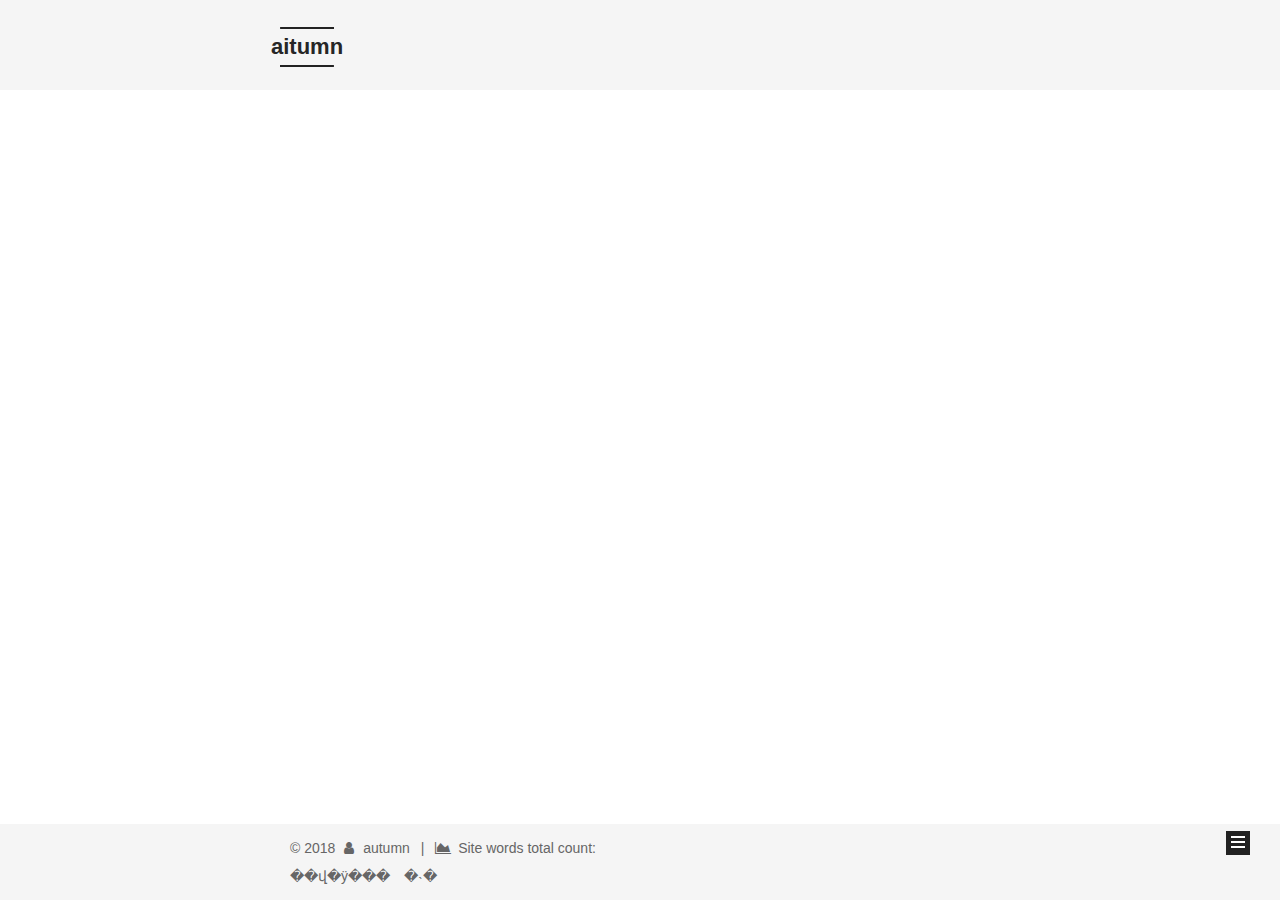
==== commit 5a0aa3a2: "Site updated: 2018-10-19 21:32:03" ====
--- a/archives/index.html
+++ b/archives/index.html
@@ -440,6 +440,15 @@
   <span class="author" itemprop="copyrightHolder">autumn</span>
 
   
+    <span class="post-meta-divider">|</span>
+    <span class="post-meta-item-icon">
+      <i class="fa fa-area-chart"></i>
+    </span>
+    
+      <span class="post-meta-item-text">Site words total count&#58;</span>
+    
+    <span title="Site words total count"></span>
+  
 </div>
 
 
@@ -451,6 +460,20 @@
 
 
         
+<div class="busuanzi-count">
+  <script async src="https://dn-lbstatics.qbox.me/busuanzi/2.3/busuanzi.pure.mini.js"></script>
+
+  
+    <span class="site-uv">
+      ��վ�ÿ���
+      <span class="busuanzi-value" id="busuanzi_value_site_uv"></span>
+      �˴�
+    </span>
+  
+
+  
+</div>
+
 
 
 
--- a/css/main.css
+++ b/css/main.css
@@ -1822,7 +1822,7 @@
   width: 4px;
   height: 4px;
   border-radius: 50%;
-  background: #ba8f24;
+  background: #2fffc1;
 }
 .links-of-blogroll {
   font-size: 13px;
@@ -2355,13 +2355,6 @@
 .page-pv .busuanzi-value {
   margin: 0 5px;
 }
-.site-uv {
-  margin-right: 10px;
-}
-.site-uv::after {
-  content: "|";
-  padding-left: 10px;
-}
 .page-archive .archive-page-counter {
   position: relative;
   top: 3px;
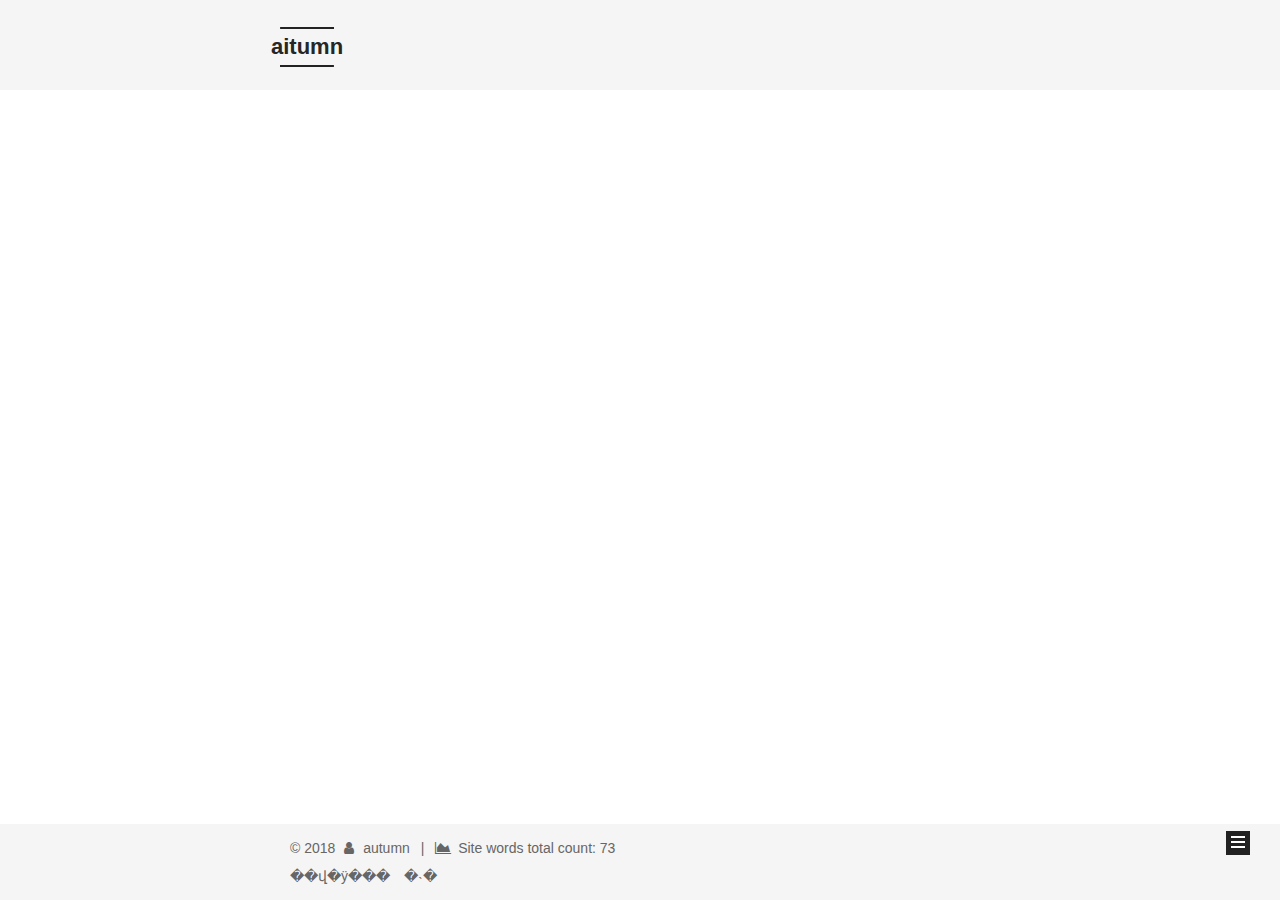
==== commit 536132fd: "Site updated: 2018-10-19 21:37:57" ====
--- a/archives/index.html
+++ b/archives/index.html
@@ -447,7 +447,7 @@
     
       <span class="post-meta-item-text">Site words total count&#58;</span>
     
-    <span title="Site words total count"></span>
+    <span title="Site words total count">73</span>
   
 </div>
 
--- a/css/main.css
+++ b/css/main.css
@@ -1822,7 +1822,7 @@
   width: 4px;
   height: 4px;
   border-radius: 50%;
-  background: #2fffc1;
+  background: #0501d1;
 }
 .links-of-blogroll {
   font-size: 13px;
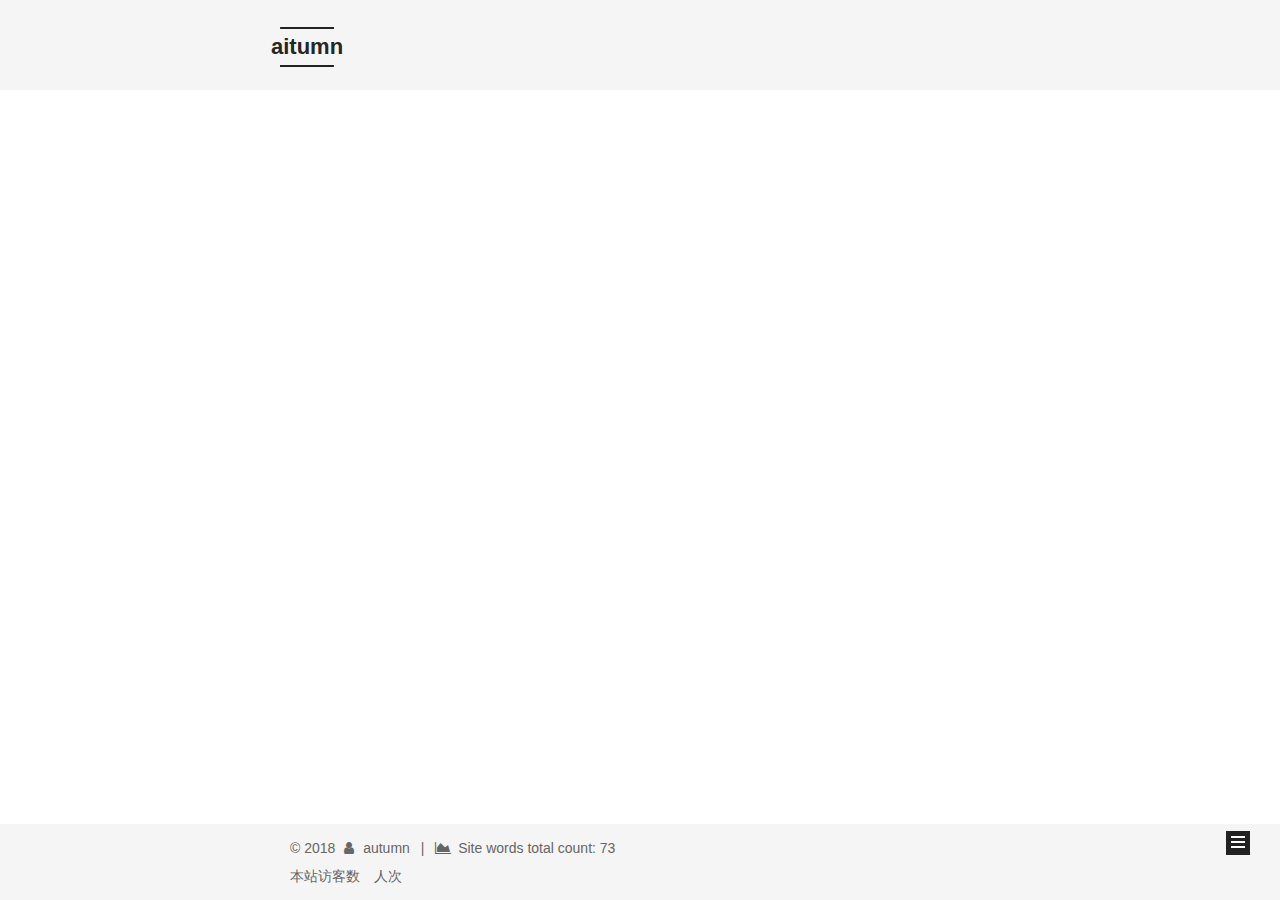
==== commit 6150201f: "Site updated: 2018-10-19 21:52:16" ====
--- a/archives/index.html
+++ b/archives/index.html
@@ -48,7 +48,9 @@
 
 
 
-<link href="/lib/font-awesome/css/font-awesome.min.css?v=4.6.2" rel="stylesheet" type="text/css" />
+  
+
+<link href="//maxcdn.bootstrapcdn.com/font-awesome/4.7.0/css/font-awesome.min.css" rel="stylesheet" type="text/css" />
 
 <link href="/css/main.css?v=5.1.4" rel="stylesheet" type="text/css" />
 
@@ -403,11 +405,11 @@
               <ul class="links-of-blogroll-list">
                 
                   <li class="links-of-blogroll-item">
-                    <a href="http://bbs.pinggu.org/" title="����֮��" target="_blank">����֮��</a>
+                    <a href="http://bbs.pinggu.org/" title="经管之家" target="_blank">经管之家</a>
                   </li>
                 
                   <li class="links-of-blogroll-item">
-                    <a href="http://hao.199it.com/" title="�����ݵ���" target="_blank">�����ݵ���</a>
+                    <a href="http://hao.199it.com/" title="大数据导航" target="_blank">大数据导航</a>
                   </li>
                 
               </ul>
@@ -465,9 +467,9 @@
 
   
     <span class="site-uv">
-      ��վ�ÿ���
+      本站访客数
       <span class="busuanzi-value" id="busuanzi_value_site_uv"></span>
-      �˴�
+      人次
     </span>
   
 
--- a/css/main.css
+++ b/css/main.css
@@ -1822,7 +1822,7 @@
   width: 4px;
   height: 4px;
   border-radius: 50%;
-  background: #0501d1;
+  background: #0e47a1;
 }
 .links-of-blogroll {
   font-size: 13px;
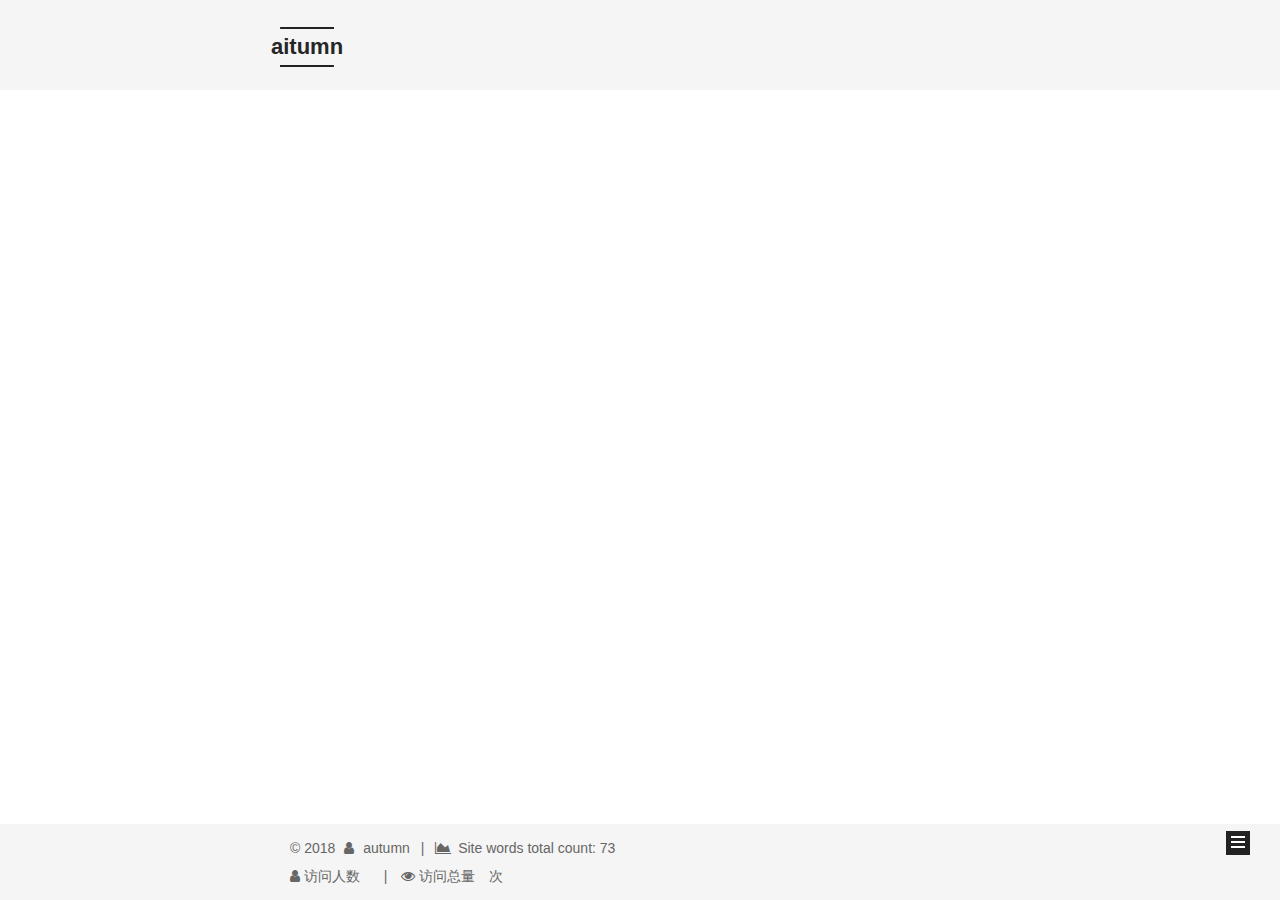
==== commit 5e304c91: "Site updated: 2018-10-19 22:21:14" ====
--- a/archives/index.html
+++ b/archives/index.html
@@ -467,12 +467,18 @@
 
   
     <span class="site-uv">
-      本站访客数
+      <i class="fa fa-user"></i> 访问人数
       <span class="busuanzi-value" id="busuanzi_value_site_uv"></span>
-      人次
+      
     </span>
   
 
+  
+    <span class="site-pv">
+      <i class="fa fa-eye"></i> 访问总量
+      <span class="busuanzi-value" id="busuanzi_value_site_pv"></span>
+      次
+    </span>
   
 </div>
 
--- a/css/main.css
+++ b/css/main.css
@@ -1822,7 +1822,7 @@
   width: 4px;
   height: 4px;
   border-radius: 50%;
-  background: #0e47a1;
+  background: #78ddff;
 }
 .links-of-blogroll {
   font-size: 13px;
@@ -2355,6 +2355,13 @@
 .page-pv .busuanzi-value {
   margin: 0 5px;
 }
+.site-uv {
+  margin-right: 10px;
+}
+.site-uv::after {
+  content: "|";
+  padding-left: 10px;
+}
 .page-archive .archive-page-counter {
   position: relative;
   top: 3px;
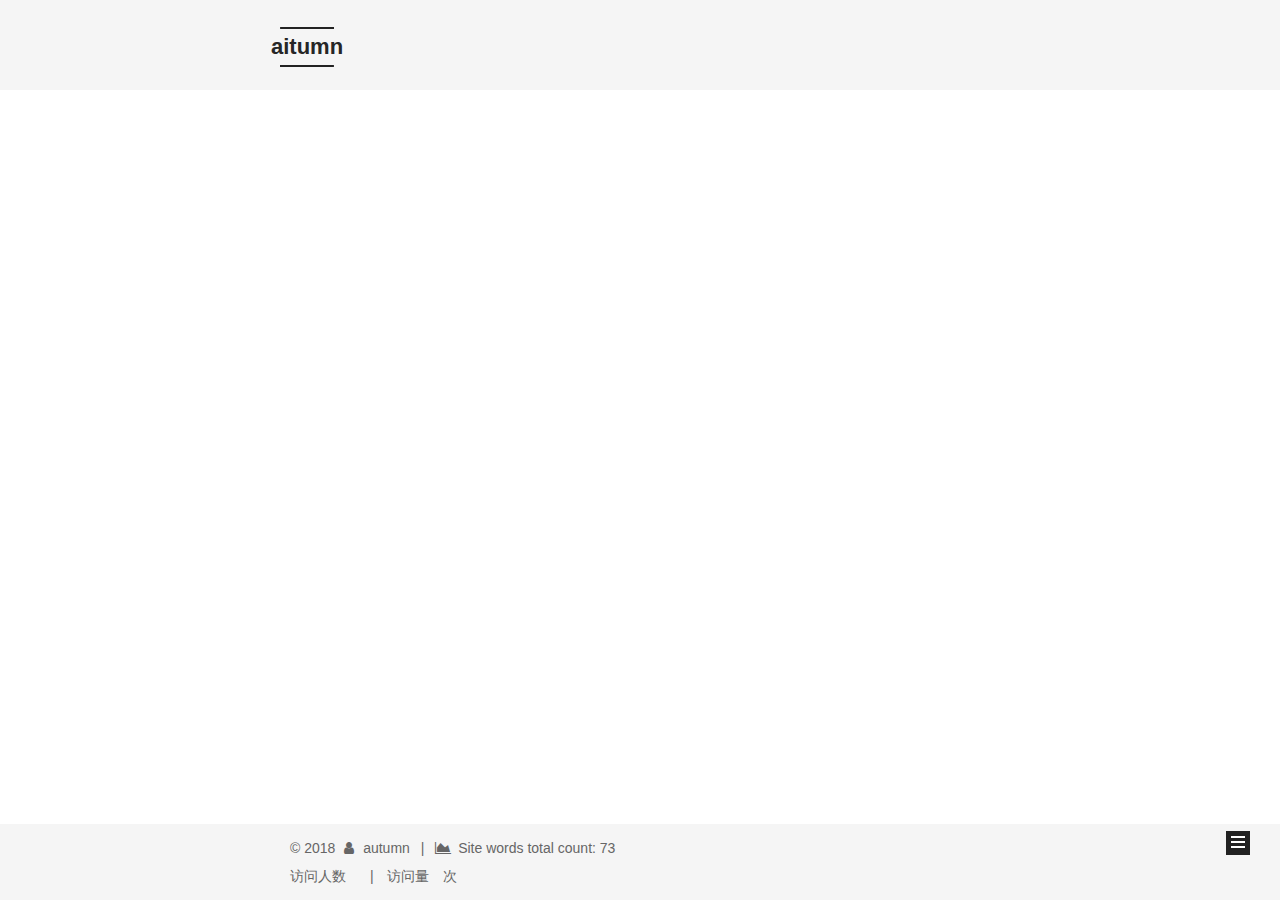
==== commit fece935e: "Site updated: 2018-10-19 23:13:40" ====
--- a/archives/index.html
+++ b/archives/index.html
@@ -467,7 +467,7 @@
 
   
     <span class="site-uv">
-      <i class="fa fa-user"></i> 访问人数
+      访问人数
       <span class="busuanzi-value" id="busuanzi_value_site_uv"></span>
       
     </span>
@@ -475,7 +475,7 @@
 
   
     <span class="site-pv">
-      <i class="fa fa-eye"></i> 访问总量
+      访问量
       <span class="busuanzi-value" id="busuanzi_value_site_pv"></span>
       次
     </span>
--- a/css/main.css
+++ b/css/main.css
@@ -1822,7 +1822,7 @@
   width: 4px;
   height: 4px;
   border-radius: 50%;
-  background: #78ddff;
+  background: #9fad42;
 }
 .links-of-blogroll {
   font-size: 13px;
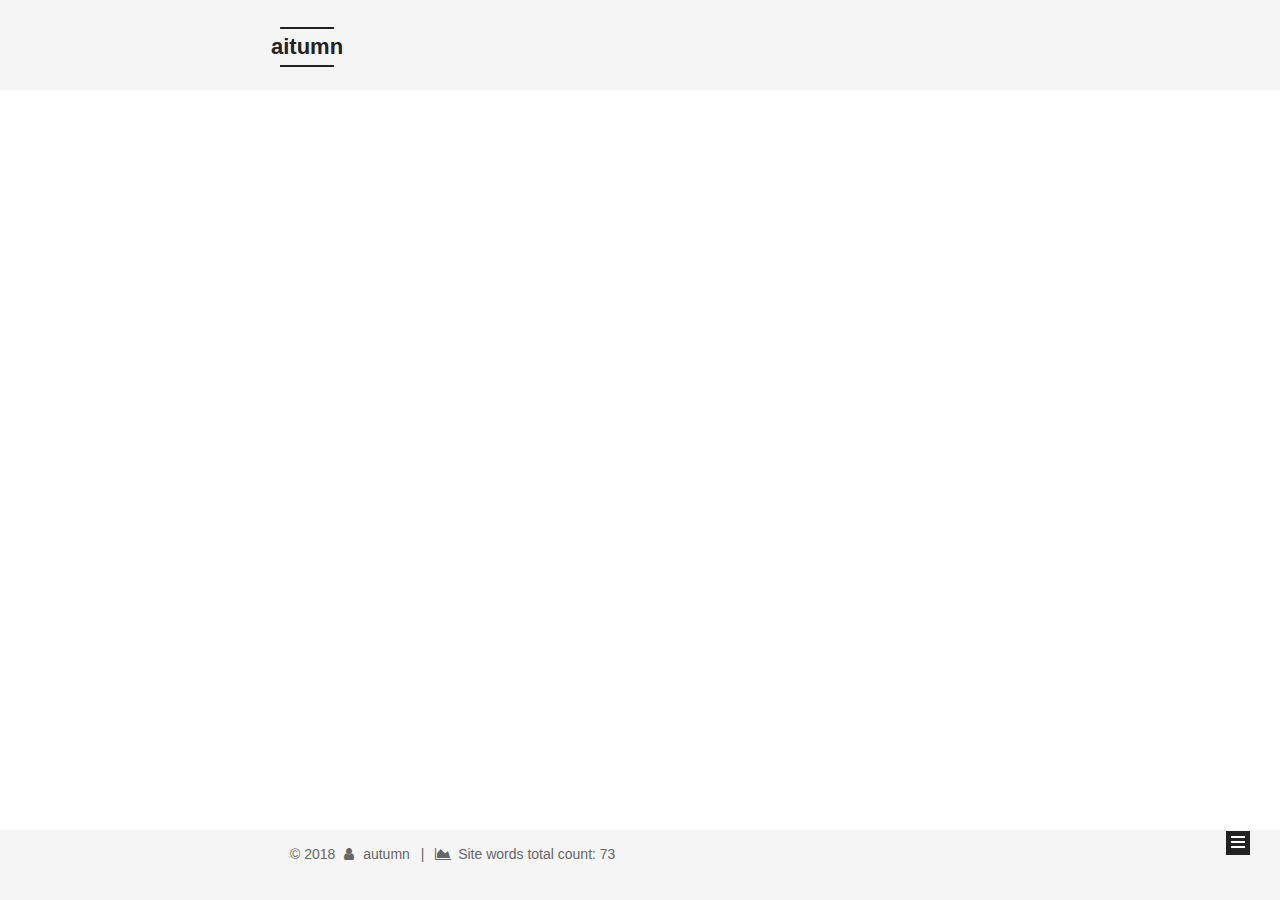
==== commit a7b8821b: "Site updated: 2018-10-19 23:17:00" ====
--- a/archives/index.html
+++ b/archives/index.html
@@ -462,26 +462,6 @@
 
 
         
-<div class="busuanzi-count">
-  <script async src="https://dn-lbstatics.qbox.me/busuanzi/2.3/busuanzi.pure.mini.js"></script>
-
-  
-    <span class="site-uv">
-      访问人数
-      <span class="busuanzi-value" id="busuanzi_value_site_uv"></span>
-      
-    </span>
-  
-
-  
-    <span class="site-pv">
-      访问量
-      <span class="busuanzi-value" id="busuanzi_value_site_pv"></span>
-      次
-    </span>
-  
-</div>
-
 
 
 
--- a/css/main.css
+++ b/css/main.css
@@ -1822,7 +1822,7 @@
   width: 4px;
   height: 4px;
   border-radius: 50%;
-  background: #9fad42;
+  background: #597c11;
 }
 .links-of-blogroll {
   font-size: 13px;
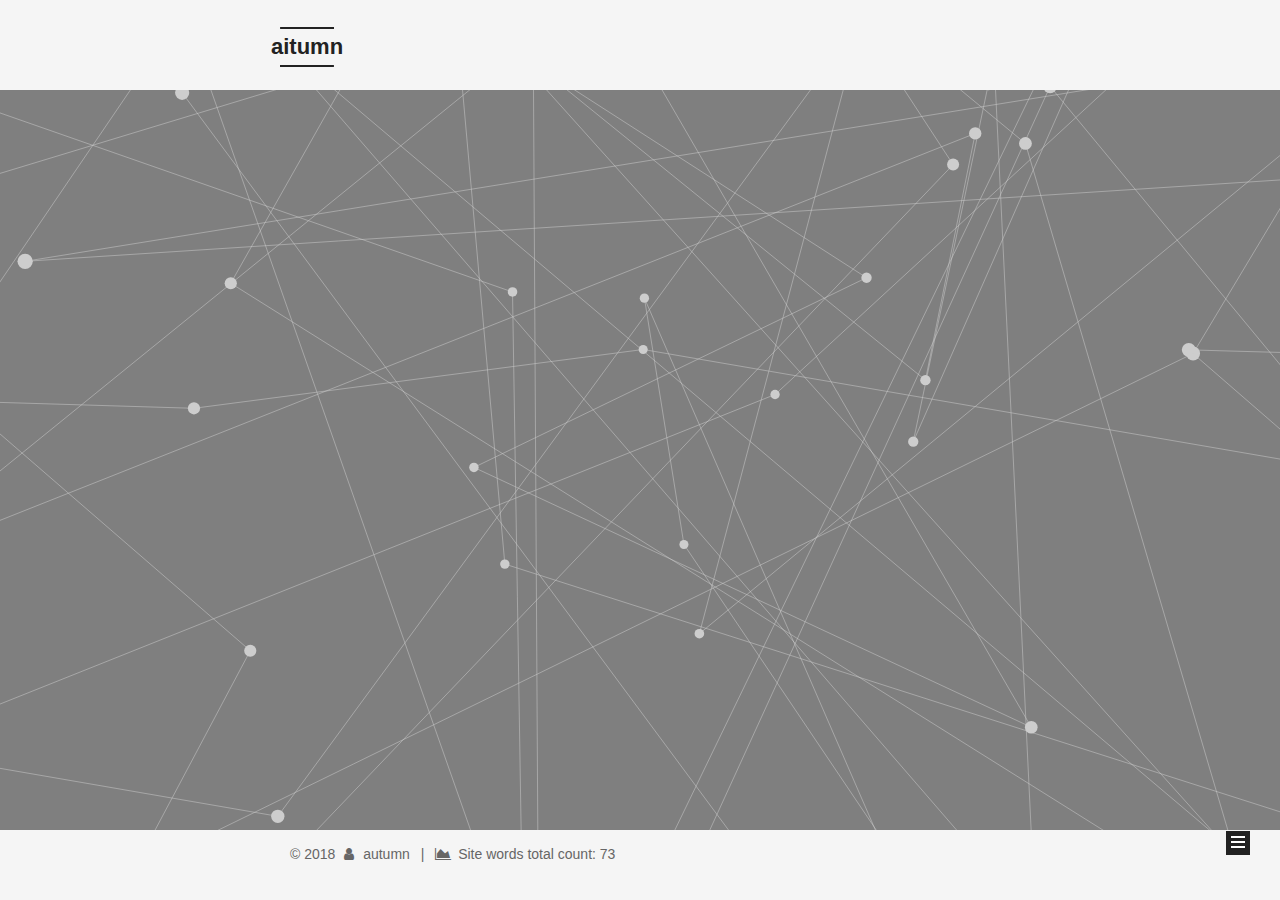
==== commit cf1f2ea7: "Site updated: 2018-10-19 23:37:10" ====
--- a/archives/index.html
+++ b/archives/index.html
@@ -507,6 +507,9 @@
 
 
 
+  
+  
+
 
 
 
@@ -541,6 +544,16 @@
   
   
     <script type="text/javascript" src="/lib/fancybox/source/jquery.fancybox.pack.js?v=2.1.5"></script>
+  
+
+  
+  
+    <script type="text/javascript" src="/lib/three/three.min.js"></script>
+  
+
+  
+  
+    <script type="text/javascript" src="/lib/three/canvas_lines.min.js"></script>
   
 
 
--- a/css/main.css
+++ b/css/main.css
@@ -1822,7 +1822,7 @@
   width: 4px;
   height: 4px;
   border-radius: 50%;
-  background: #597c11;
+  background: #7aff2f;
 }
 .links-of-blogroll {
   font-size: 13px;
